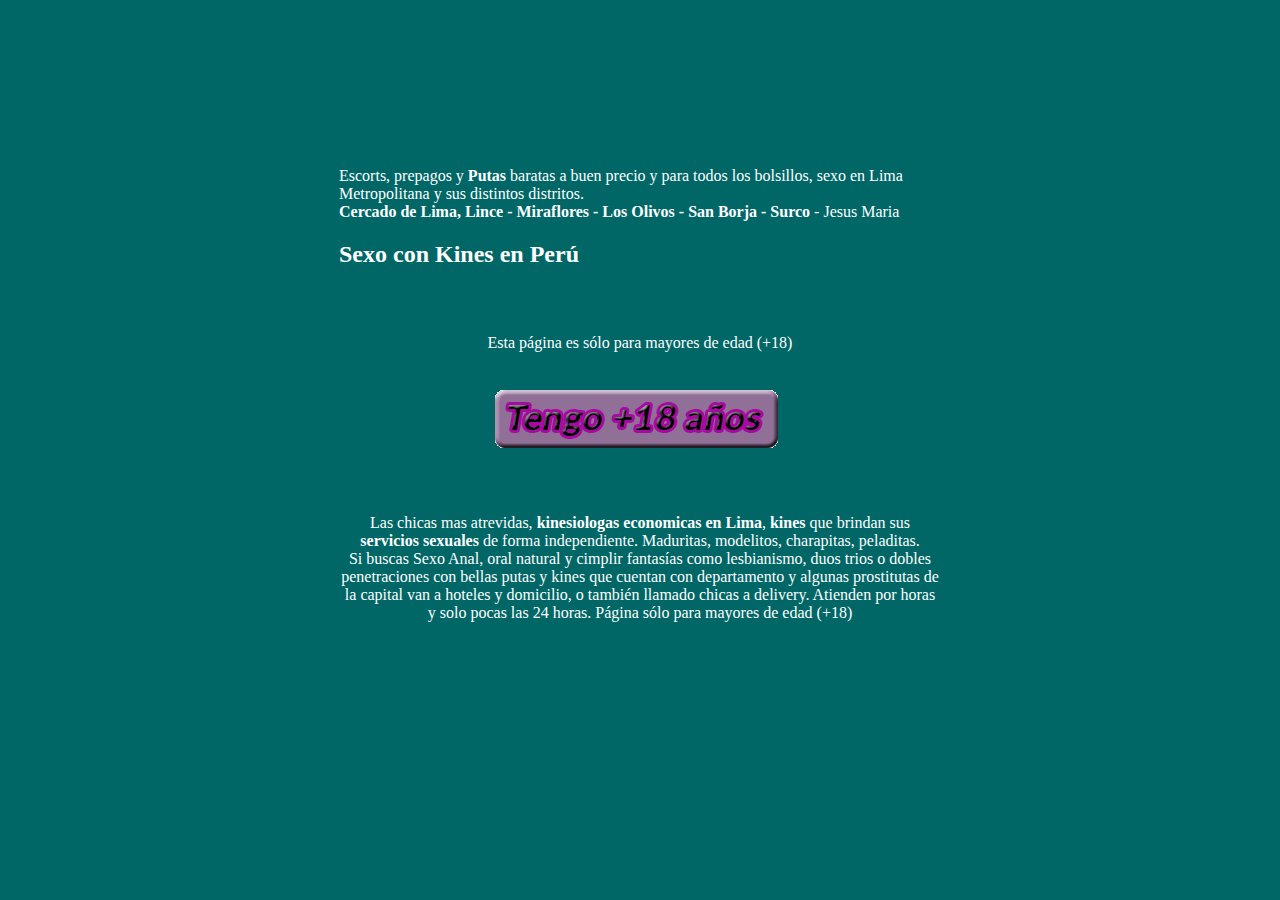
==== index.html @ 4b0818de "Push V1.0.0.0" ====
<!DOCTYPE html PUBLIC "-//W3C//DTD XHTML 1.0 Transitional//EN" "http://www.w3.org/TR/xhtml1/DTD/xhtml1-transitional.dtd">
<html xmlns="http://www.w3.org/1999/xhtml">
<head>
<meta http-equiv="Content-Type" content="text/html; charset=utf-8" />
<title>Bienvenido</title>
<link href="css/style.css" rel="stylesheet" type="text/css" />
<style type="text/css">
body {
	background-color: #066;
}
body,td,th {
	color: #FFF;
}
</style>
</head>

<body>
<p>&nbsp;</p>
<p>&nbsp;</p>
<p>&nbsp;</p>
<p>&nbsp;</p>
<table width="50%" border="0" align="center" cellpadding="15" cellspacing="0">
  <tr>
    <td>Escorts, prepagos y <strong>Putas</strong> baratas a buen precio y para todos los bolsillos, sexo en Lima Metropolitana y sus distintos distritos. <br />
      <strong>Cercado de Lima, Lince - Miraflores - Los Olivos - San Borja - Surco</strong>
- Jesus Maria    
<h2>Sexo con Kines en Perú</h2></td>
  </tr>
  <tr>
    <td align="center"><p> Esta página es sólo para mayores de edad (+18) </p>
    <p><a href="home.html"><img src="img/18.png" width="300" height="100" alt="Mayor de edad" /></a></p></td>
  </tr>
  <tr>
    <td align="center">Las chicas mas atrevidas,<strong> kinesiologas economicas en Lima</strong>, <strong>kines</strong> que brindan sus <strong>servicios sexuales</strong> de forma independiente.   Maduritas, modelitos, charapitas, peladitas.<br />
Si buscas Sexo Anal, oral natural y cimplir fantasías como lesbianismo, duos trios o dobles penetraciones  con bellas putas y kines que cuentan con departamento y algunas prostitutas de la capital  van a hoteles y domicilio, o también llamado chicas a delivery. Atienden por horas y solo  pocas las 24 horas.  Página sólo para mayores de edad (+18) </td>
  </tr>
</table>
<p>&nbsp;</p>
<p>&nbsp;</p>
<p>&nbsp;</p>
<p>&nbsp;</p>
</body>
</html>
---- css/style.css ----
@charset "utf-8";
/* CSS Document */

.tablaDecorada {
	font-family: "Comic Sans MS", cursive;
	font-size: 14px;
	color: #F30;
	border: medium double #C36;
	background-color: #EAEAEA;
}
.textoAzulOscuro {
	color: #030;
	font-weight: bold;
}
titulo36 {
	font-size: 36px;
}
.title36 {
	font-size: 36px;
}
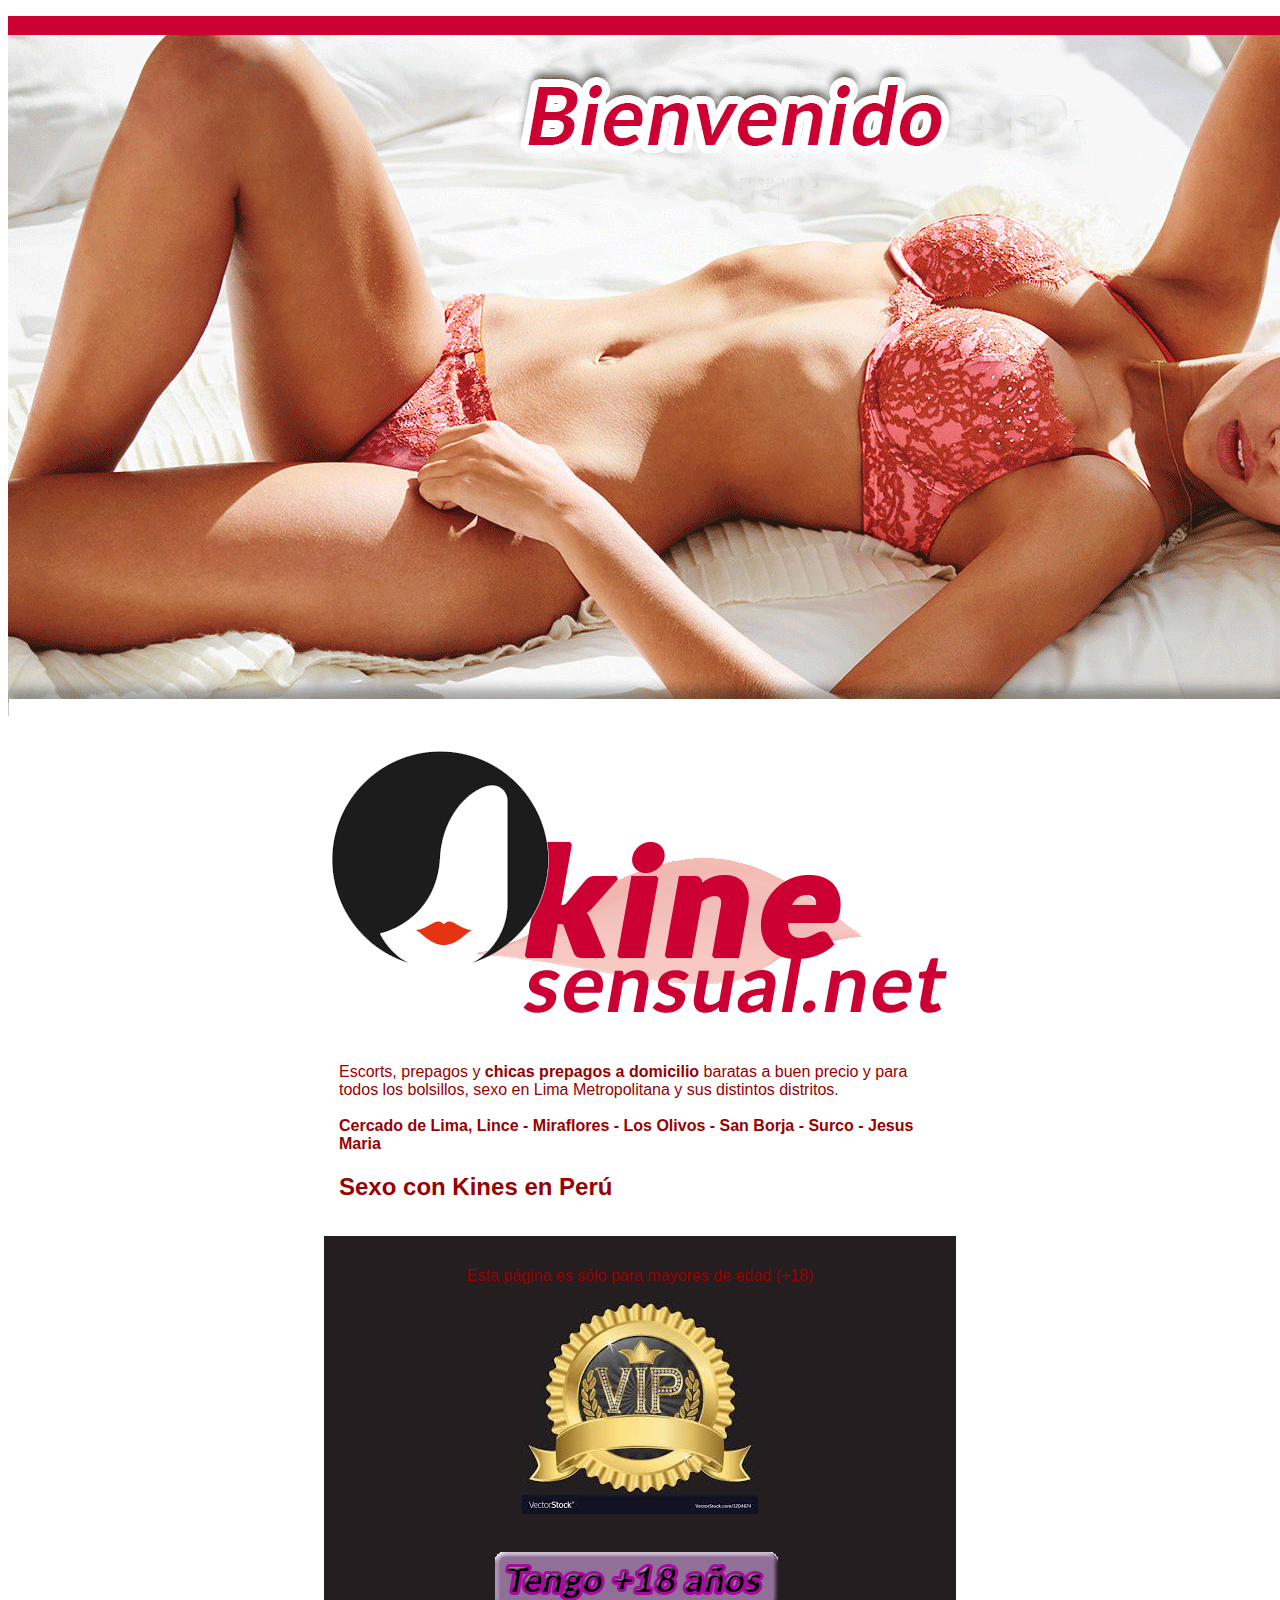
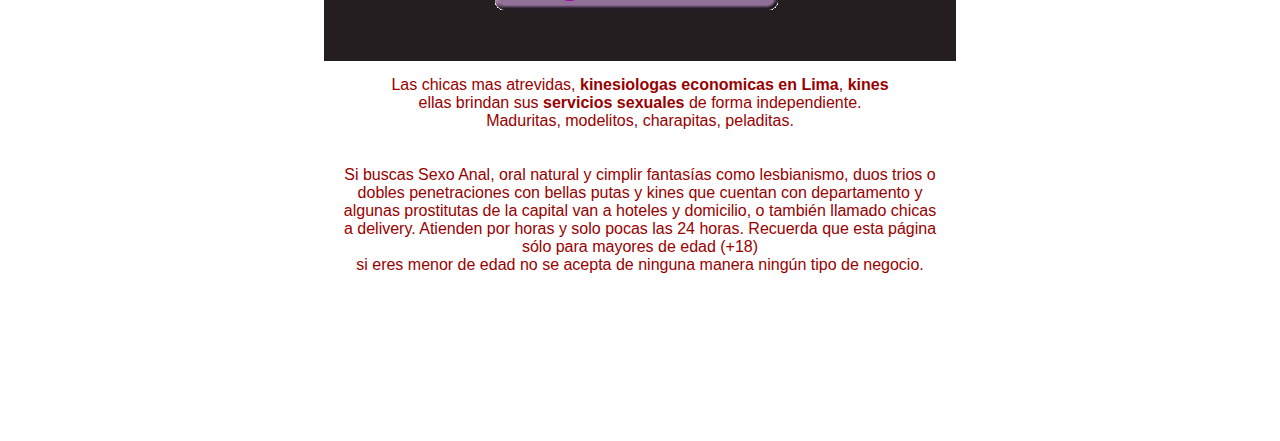
==== commit 986eb4aa: "Add changes V1.0.0.1" ====
--- a/index.html
+++ b/index.html
@@ -2,42 +2,52 @@
 <html xmlns="http://www.w3.org/1999/xhtml">
 <head>
 <meta http-equiv="Content-Type" content="text/html; charset=utf-8" />
-<title>Bienvenido</title>
-<link href="css/style.css" rel="stylesheet" type="text/css" />
+<title>Kinesensual.net Sexo con las mujeres mas bellas de lima, Perú</title>
+<link href="resources/css/style.css" rel="stylesheet" type="text/css" />
 <style type="text/css">
-body {
-	background-color: #066;
-}
 body,td,th {
-	color: #FFF;
+	color: #900;
+	font-family: Tahoma, Geneva, sans-serif;
 }
 </style>
+<link href="resources/bootstrap/css/bootstrap.min.css" rel="stylesheet">
 </head>
 
 <body>
-<p>&nbsp;</p>
-<p>&nbsp;</p>
-<p>&nbsp;</p>
-<p>&nbsp;</p>
+<div align="center">
+<p><img src="resources/img/BannerBienvenido.png" width="1600" height="700" /></p>
+<p><img src="resources/img/Logo-Kinesensual.gif" width="650" height="300" alt="kines" /></p>
+
+
 <table width="50%" border="0" align="center" cellpadding="15" cellspacing="0">
   <tr>
-    <td>Escorts, prepagos y <strong>Putas</strong> baratas a buen precio y para todos los bolsillos, sexo en Lima Metropolitana y sus distintos distritos. <br />
-      <strong>Cercado de Lima, Lince - Miraflores - Los Olivos - San Borja - Surco</strong>
-- Jesus Maria    
+    <td>Escorts, prepagos y <strong>chicas prepagos a domicilio</strong> baratas a buen precio y para todos los bolsillos, sexo en Lima Metropolitana y sus distintos distritos. <br />
+     <br> <strong>Cercado de Lima, Lince - Miraflores - Los Olivos - San Borja - Surco - Jesus Maria </strong>
+
 <h2>Sexo con Kines en Perú</h2></td>
   </tr>
   <tr>
-    <td align="center"><p> Esta página es sólo para mayores de edad (+18) </p>
-    <p><a href="home.html"><img src="img/18.png" width="300" height="100" alt="Mayor de edad" /></a></p></td>
+    <td align="center" bgcolor="#241E20"><p> Esta página es sólo para mayores de edad (+18) </p>
+    <p><a href="directorio.html"><img src="resources/img/vip.jpg" width="236" height="213" /></a></p>
+    <p><a href="directorio.html"><img src="resources/img/18.png" width="300" height="100" alt="Mayor de edad" /></a></p></td>
   </tr>
   <tr>
-    <td align="center">Las chicas mas atrevidas,<strong> kinesiologas economicas en Lima</strong>, <strong>kines</strong> que brindan sus <strong>servicios sexuales</strong> de forma independiente.   Maduritas, modelitos, charapitas, peladitas.<br />
-Si buscas Sexo Anal, oral natural y cimplir fantasías como lesbianismo, duos trios o dobles penetraciones  con bellas putas y kines que cuentan con departamento y algunas prostitutas de la capital  van a hoteles y domicilio, o también llamado chicas a delivery. Atienden por horas y solo  pocas las 24 horas.  Página sólo para mayores de edad (+18) </td>
+    <td align="center">Las chicas mas atrevidas,<strong> kinesiologas economicas en Lima</strong>, <strong>kines</strong><br>ellas brindan sus <strong>servicios sexuales</strong> de forma independiente.
+      <br>  Maduritas, modelitos, charapitas, peladitas.<br />
+<br><br> Si buscas Sexo Anal, oral natural y cimplir fantasías como lesbianismo, duos trios o dobles penetraciones  con bellas putas y 
+kines que cuentan con departamento y algunas prostitutas de la capital  van a hoteles y domicilio, 
+o también llamado chicas a delivery. Atienden por horas y solo  pocas las 24 horas.  
+Recuerda que esta página sólo para mayores de edad (+18) <br> si eres menor de edad no se acepta de ninguna manera ningún tipo de negocio.</td>
   </tr>
 </table>
 <p>&nbsp;</p>
 <p>&nbsp;</p>
 <p>&nbsp;</p>
 <p>&nbsp;</p>
+</div>
+
+<script src="resources/jquery/jquery.min.js"></script>
+<script src="resources/bootstrap/js/bootstrap.bundle.min.js"></script>
+
 </body>
 </html>
--- a/resources/css/style.css
+++ b/resources/css/style.css
@@ -0,0 +1,20 @@
+@charset "utf-8";
+/* CSS Document */
+
+.tablaDecorada {
+	font-family: "Comic Sans MS", cursive;
+	font-size: 14px;
+	color: #F30;
+	border: medium double #C36;
+	background-color: #EAEAEA;
+}
+.textoAzulOscuro {
+	color: #030;
+	font-weight: bold;
+}
+titulo36 {
+	font-size: 36px;
+}
+.title36 {
+	font-size: 36px;
+}
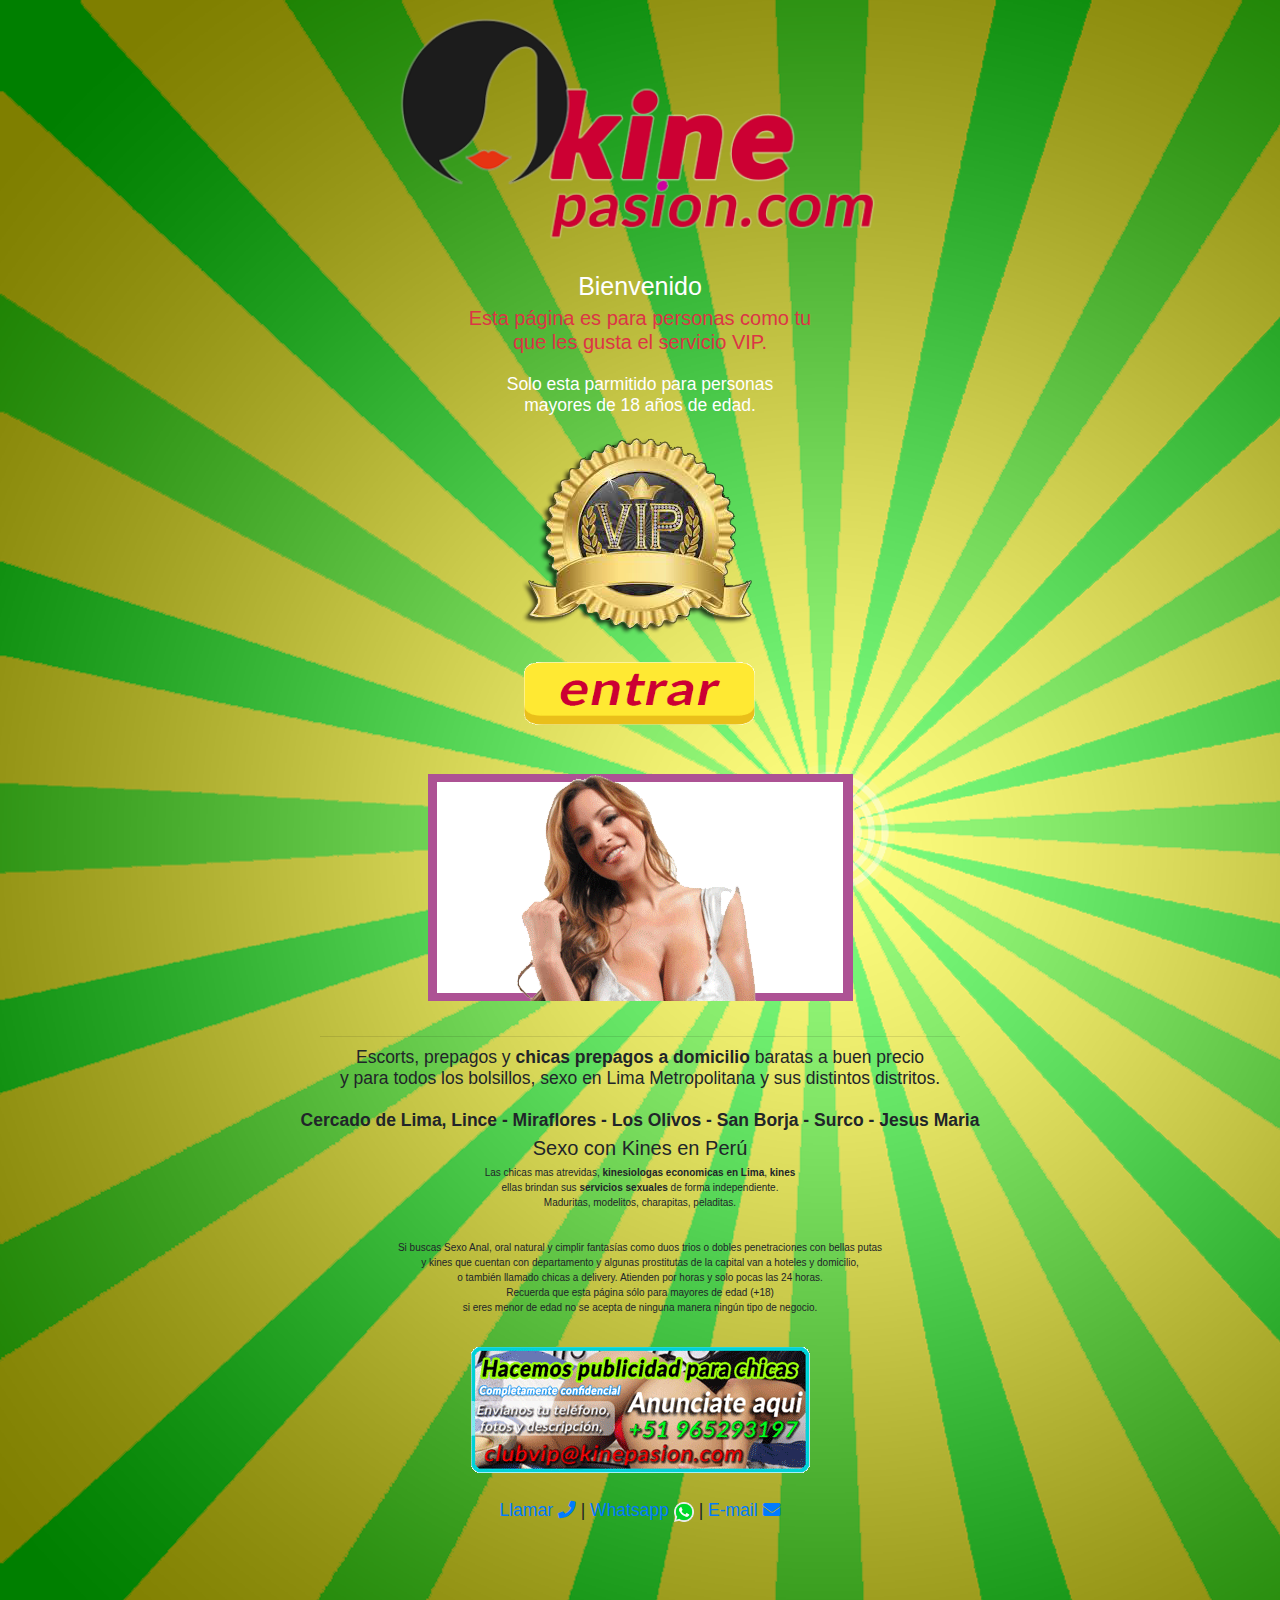
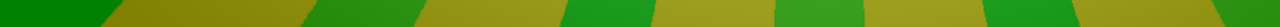
==== commit fe8ef6b3: "Portada aprobada con observaciones" ====
--- a/index.html
+++ b/index.html
@@ -1,50 +1,122 @@
-<!DOCTYPE html PUBLIC "-//W3C//DTD XHTML 1.0 Transitional//EN" "http://www.w3.org/TR/xhtml1/DTD/xhtml1-transitional.dtd">
-<html xmlns="http://www.w3.org/1999/xhtml">
-<head>
-<meta http-equiv="Content-Type" content="text/html; charset=utf-8" />
-<title>Kinesensual.net Sexo con las mujeres mas bellas de lima, Perú</title>
-<link href="resources/css/style.css" rel="stylesheet" type="text/css" />
+<!DOCTYPE html><head>
+    <link rel="stylesheet" href="resources/fontawesome-free-5.9.0-web/css/all.min.css">
+    
+  <link rel="stylesheet" href="https://maxcdn.bootstrapcdn.com/bootstrap/3.4.0/css/bootstrap.min.css">
 <style type="text/css">
-body,td,th {
-	color: #900;
-	font-family: Tahoma, Geneva, sans-serif;
+body {
+	background-image: url(resources/img/BGYellow.png);
+	background-repeat: no-repeat;
+	background-color: #297B77;
+	margin-left: 0px;
+	margin-top: 0px;
+	margin-right: 0px;
+	margin-bottom: 0px;
 }
 </style>
-<link href="resources/bootstrap/css/bootstrap.min.css" rel="stylesheet">
+<script src="https://ajax.googleapis.com/ajax/libs/jquery/3.4.1/jquery.min.js"></script>
+<script src="https://maxcdn.bootstrapcdn.com/bootstrap/3.4.0/js/bootstrap.min.js"></script>
+
+<link rel="stylesheet" href="https://stackpath.bootstrapcdn.com/bootstrap/4.3.1/css/bootstrap.min.css" integrity="sha384-ggOyR0iXCbMQv3Xipma34MD+dH/1fQ784/j6cY/iJTQUOhcWr7x9JvoRxT2MZw1T" crossorigin="anonymous">
+
+
+
+<meta http-equiv="Content-Type" content="text/html; charset=utf-8" />
+<meta name="description" content="Kinepasion.com mujeres bellas de lima, Perú Es un directorio de servicios a domicilio con mujeres dedicadas a satisfacer las necesidades del hombre">
+<meta name="keywords" content="kinepasion.com, chicas, peruanas, bellas, lima, perú, mujeres, lindas">
+<meta name="author" content="Design by: Humberto Astudillo TuPaginaWeb">
+<meta name="viewport" content="width=device-width, initial-scale=1.0">
+
+<title>Kinepasion.com mujeres bellas de lima, Perú</title>
+
 </head>
 
-<body>
+
+<body bgcolor="#00CCCC" leftmargin="0" topmargin="0" marginwidth="0" marginheight="0">
 <div align="center">
-<p><img src="resources/img/BannerBienvenido.png" width="1600" height="700" /></p>
-<p><img src="resources/img/Logo-Kinesensual.gif" width="650" height="300" alt="kines" /></p>
+<img src="resources/img/Logo-Kinepasion_com-Anim500px.png" 
+srcset="resources/img/Logo-Kinepasion_com-Anim500px.png 1200w" width="auto"/>
+<p>&nbsp;</p>
 
 
-<table width="50%" border="0" align="center" cellpadding="15" cellspacing="0">
-  <tr>
-    <td>Escorts, prepagos y <strong>chicas prepagos a domicilio</strong> baratas a buen precio y para todos los bolsillos, sexo en Lima Metropolitana y sus distintos distritos. <br />
-     <br> <strong>Cercado de Lima, Lince - Miraflores - Los Olivos - San Borja - Surco - Jesus Maria </strong>
 
-<h2>Sexo con Kines en Perú</h2></td>
-  </tr>
-  <tr>
-    <td align="center" bgcolor="#241E20"><p> Esta página es sólo para mayores de edad (+18) </p>
-    <p><a href="directorio.html"><img src="resources/img/vip.jpg" width="236" height="213" /></a></p>
-    <p><a href="directorio.html"><img src="resources/img/18.png" width="300" height="100" alt="Mayor de edad" /></a></p></td>
-  </tr>
-  <tr>
-    <td align="center">Las chicas mas atrevidas,<strong> kinesiologas economicas en Lima</strong>, <strong>kines</strong><br>ellas brindan sus <strong>servicios sexuales</strong> de forma independiente.
-      <br>  Maduritas, modelitos, charapitas, peladitas.<br />
-<br><br> Si buscas Sexo Anal, oral natural y cimplir fantasías como lesbianismo, duos trios o dobles penetraciones  con bellas putas y 
-kines que cuentan con departamento y algunas prostitutas de la capital  van a hoteles y domicilio, 
-o también llamado chicas a delivery. Atienden por horas y solo  pocas las 24 horas.  
-Recuerda que esta página sólo para mayores de edad (+18) <br> si eres menor de edad no se acepta de ninguna manera ningún tipo de negocio.</td>
-  </tr>
-</table>
+    <picture>
+        <source media="(min-width: 1200px)" src="resources/img/BannerAnimPortada.gif">
+        <source media="(min-width: 450px)" src="resources/img/BannerAnimPortada.gif">
+        <source src="resources/img/BannerAnimPortadaMobile250px.gif">
+      </picture>
+      
+
+  <p><div  class="container text-white">
+   <h1>Bienvenido</h1>
+   <div class="text-danger">
+     
+   <h2> Esta página es para personas como tu <br> que les gusta el servicio VIP.</h2><br>
+   </div>
+   <div>
+  <h3 class="text-white">Solo esta parmitido para personas <br> mayores de 18 años de edad.</h3></div>
+
+</div></p>
+  <p><a href="directorio.html"><img src="resources/img/vip.png" /></a></p>
+  <p><a href="directorio.html"><img src="resources/img/BotonEnter.gif" width="250" height="80" alt="Mayor de edad" /></a></p>
+  <br>&nbsp;  
+  <p><img src="resources/img/BannerAnimPortada.gif" srcset="resources/img/BannerAnimPortada.gif 2x" class="class="img-thumbnail" alt="kinepasion">
+  </p>
+</div>
 <p>&nbsp;</p>
+<hr width="50%">
+  
+<div class="container">
+    <div class="text-center text-black">
+      <h3>
+          Escorts, prepagos y <strong>chicas prepagos a domicilio</strong> baratas a buen precio <br> y para todos los bolsillos, sexo en Lima Metropolitana y sus distintos distritos. <br />
+              <br> <strong>Cercado de Lima, Lince - Miraflores - Los Olivos - San Borja - Surco - Jesus Maria </strong>
+          <h2>Sexo con Kines en Perú</h2>
+          Las chicas mas atrevidas,<strong> kinesiologas economicas en Lima</strong>, <strong>kines</strong><br>ellas brindan sus <strong>servicios sexuales</strong> de forma independiente.
+                <br>  Maduritas, modelitos, charapitas, peladitas.<br />
+          <br><br> Si buscas Sexo Anal, oral natural y cimplir fantasías como duos trios o dobles penetraciones  con bellas putas <br> y 
+          kines que cuentan con departamento y algunas prostitutas de la capital  van a hoteles y domicilio, <br>
+          o también llamado chicas a delivery. Atienden por horas y solo  pocas las 24 horas.  
+          <br> Recuerda que esta página sólo para mayores de edad (+18) <br> si eres menor de edad no se acepta de ninguna manera ningún tipo de negocio.
+        </h3>
+    </div>
+</div>
+
 <p>&nbsp;</p>
+
+<div style="text-align: center">
+<img src="resources/img/BannerAnunciateAqui.gif" alt="Publicidad para chicas kines" style="text-align: center">
+<p>&nbsp;</p>
+
+      <div class="text-center text-black"> 
+        <h3>
+       
+          <a href="tel:+51965293197" class="text-black">Llamar   <i class="fas fa-phone    "></i></a>  | 
+
+        <a onclick="fbq('track', 'ViewContent', { content_ids: 'Estoy interesada en afiliarme al club vip Kinepasion.com'}); gtag('event', 'click', { 'event_category': 'boton','event_label': 'whatsapp'});" href="https://api.whatsapp.com/send?phone=51965293197" target="_blank">
+          Whatsapp <img class="ico" alt="" src="resources/img/whatsapp.png" width="20px" height="20px" ></a>   | 
+        
+        <a href="mailto:kinepasion@gmail.com">E-mail</a>         
+        
+        <a href="mailto:kinepasion@gmail.com"><i class="fa fa-envelope"></i></a>
+          
+      </h3>
+      <p>&nbsp;</p>
+      <i class="" aria-hidden="true"></i>
+      <p>&nbsp;</p> 
+      </div>
+  </div>
+</div>  
+ 
+</div>
+
 <p>&nbsp;</p>
 <p>&nbsp;</p>
 </div>
+
+<script src="https://code.jquery.com/jquery-3.3.1.slim.min.js" integrity="sha384-q8i/X+965DzO0rT7abK41JStQIAqVgRVzpbzo5smXKp4YfRvH+8abtTE1Pi6jizo" crossorigin="anonymous"></script>
+<script src="https://cdnjs.cloudflare.com/ajax/libs/popper.js/1.14.7/umd/popper.min.js" integrity="sha384-UO2eT0CpHqdSJQ6hJty5KVphtPhzWj9WO1clHTMGa3JDZwrnQq4sF86dIHNDz0W1" crossorigin="anonymous"></script>
+<script src="https://stackpath.bootstrapcdn.com/bootstrap/4.3.1/js/bootstrap.min.js" integrity="sha384-JjSmVgyd0p3pXB1rRibZUAYoIIy6OrQ6VrjIEaFf/nJGzIxFDsf4x0xIM+B07jRM" crossorigin="anonymous"></script>
+
 
 <script src="resources/jquery/jquery.min.js"></script>
 <script src="resources/bootstrap/js/bootstrap.bundle.min.js"></script>
--- a/resources/fontawesome-free-5.9.0-web/css/all.min.css
+++ b/resources/fontawesome-free-5.9.0-web/css/all.min.css
@@ -0,0 +1,5 @@
+/*!
+ * Font Awesome Free 5.9.0 by @fontawesome - https://fontawesome.com
+ * License - https://fontawesome.com/license/free (Icons: CC BY 4.0, Fonts: SIL OFL 1.1, Code: MIT License)
+ */
+.fa,.fab,.fal,.far,.fas{-moz-osx-font-smoothing:grayscale;-webkit-font-smoothing:antialiased;display:inline-block;font-style:normal;font-variant:normal;text-rendering:auto;line-height:1}.fa-lg{font-size:1.33333em;line-height:.75em;vertical-align:-.0667em}.fa-xs{font-size:.75em}.fa-sm{font-size:.875em}.fa-1x{font-size:1em}.fa-2x{font-size:2em}.fa-3x{font-size:3em}.fa-4x{font-size:4em}.fa-5x{font-size:5em}.fa-6x{font-size:6em}.fa-7x{font-size:7em}.fa-8x{font-size:8em}.fa-9x{font-size:9em}.fa-10x{font-size:10em}.fa-fw{text-align:center;width:1.25em}.fa-ul{list-style-type:none;margin-left:2.5em;padding-left:0}.fa-ul>li{position:relative}.fa-li{left:-2em;position:absolute;text-align:center;width:2em;line-height:inherit}.fa-border{border:.08em solid #eee;border-radius:.1em;padding:.2em .25em .15em}.fa-pull-left{float:left}.fa-pull-right{float:right}.fa.fa-pull-left,.fab.fa-pull-left,.fal.fa-pull-left,.far.fa-pull-left,.fas.fa-pull-left{margin-right:.3em}.fa.fa-pull-right,.fab.fa-pull-right,.fal.fa-pull-right,.far.fa-pull-right,.fas.fa-pull-right{margin-left:.3em}.fa-spin{animation:fa-spin 2s infinite linear}.fa-pulse{animation:fa-spin 1s infinite steps(8)}@keyframes fa-spin{0%{transform:rotate(0deg)}to{transform:rotate(1turn)}}.fa-rotate-90{-ms-filter:"progid:DXImageTransform.Microsoft.BasicImage(rotation=1)";transform:rotate(90deg)}.fa-rotate-180{-ms-filter:"progid:DXImageTransform.Microsoft.BasicImage(rotation=2)";transform:rotate(180deg)}.fa-rotate-270{-ms-filter:"progid:DXImageTransform.Microsoft.BasicImage(rotation=3)";transform:rotate(270deg)}.fa-flip-horizontal{-ms-filter:"progid:DXImageTransform.Microsoft.BasicImage(rotation=0, mirror=1)";transform:scaleX(-1)}.fa-flip-vertical{transform:scaleY(-1)}.fa-flip-both,.fa-flip-horizontal.fa-flip-vertical,.fa-flip-vertical{-ms-filter:"progid:DXImageTransform.Microsoft.BasicImage(rotation=2, mirror=1)"}.fa-flip-both,.fa-flip-horizontal.fa-flip-vertical{transform:scale(-1)}:root .fa-flip-both,:root .fa-flip-horizontal,:root .fa-flip-vertical,:root .fa-rotate-90,:root .fa-rotate-180,:root .fa-rotate-270{filter:none}.fa-stack{display:inline-block;height:2em;line-height:2em;position:relative;vertical-align:middle;width:2.5em}.fa-stack-1x,.fa-stack-2x{left:0;position:absolute;text-align:center;width:100%}.fa-stack-1x{line-height:inherit}.fa-stack-2x{font-size:2em}.fa-inverse{color:#fff}.fa-500px:before{content:"\f26e"}.fa-accessible-icon:before{content:"\f368"}.fa-accusoft:before{content:"\f369"}.fa-acquisitions-incorporated:before{content:"\f6af"}.fa-ad:before{content:"\f641"}.fa-address-book:before{content:"\f2b9"}.fa-address-card:before{content:"\f2bb"}.fa-adjust:before{content:"\f042"}.fa-adn:before{content:"\f170"}.fa-adobe:before{content:"\f778"}.fa-adversal:before{content:"\f36a"}.fa-affiliatetheme:before{content:"\f36b"}.fa-air-freshener:before{content:"\f5d0"}.fa-airbnb:before{content:"\f834"}.fa-algolia:before{content:"\f36c"}.fa-align-center:before{content:"\f037"}.fa-align-justify:before{content:"\f039"}.fa-align-left:before{content:"\f036"}.fa-align-right:before{content:"\f038"}.fa-alipay:before{content:"\f642"}.fa-allergies:before{content:"\f461"}.fa-amazon:before{content:"\f270"}.fa-amazon-pay:before{content:"\f42c"}.fa-ambulance:before{content:"\f0f9"}.fa-american-sign-language-interpreting:before{content:"\f2a3"}.fa-amilia:before{content:"\f36d"}.fa-anchor:before{content:"\f13d"}.fa-android:before{content:"\f17b"}.fa-angellist:before{content:"\f209"}.fa-angle-double-down:before{content:"\f103"}.fa-angle-double-left:before{content:"\f100"}.fa-angle-double-right:before{content:"\f101"}.fa-angle-double-up:before{content:"\f102"}.fa-angle-down:before{content:"\f107"}.fa-angle-left:before{content:"\f104"}.fa-angle-right:before{content:"\f105"}.fa-angle-up:before{content:"\f106"}.fa-angry:before{content:"\f556"}.fa-angrycreative:before{content:"\f36e"}.fa-angular:before{content:"\f420"}.fa-ankh:before{content:"\f644"}.fa-app-store:before{content:"\f36f"}.fa-app-store-ios:before{content:"\f370"}.fa-apper:before{content:"\f371"}.fa-apple:before{content:"\f179"}.fa-apple-alt:before{content:"\f5d1"}.fa-apple-pay:before{content:"\f415"}.fa-archive:before{content:"\f187"}.fa-archway:before{content:"\f557"}.fa-arrow-alt-circle-down:before{content:"\f358"}.fa-arrow-alt-circle-left:before{content:"\f359"}.fa-arrow-alt-circle-right:before{content:"\f35a"}.fa-arrow-alt-circle-up:before{content:"\f35b"}.fa-arrow-circle-down:before{content:"\f0ab"}.fa-arrow-circle-left:before{content:"\f0a8"}.fa-arrow-circle-right:before{content:"\f0a9"}.fa-arrow-circle-up:before{content:"\f0aa"}.fa-arrow-down:before{content:"\f063"}.fa-arrow-left:before{content:"\f060"}.fa-arrow-right:before{content:"\f061"}.fa-arrow-up:before{content:"\f062"}.fa-arrows-alt:before{content:"\f0b2"}.fa-arrows-alt-h:before{content:"\f337"}.fa-arrows-alt-v:before{content:"\f338"}.fa-artstation:before{content:"\f77a"}.fa-assistive-listening-systems:before{content:"\f2a2"}.fa-asterisk:before{content:"\f069"}.fa-asymmetrik:before{content:"\f372"}.fa-at:before{content:"\f1fa"}.fa-atlas:before{content:"\f558"}.fa-atlassian:before{content:"\f77b"}.fa-atom:before{content:"\f5d2"}.fa-audible:before{content:"\f373"}.fa-audio-description:before{content:"\f29e"}.fa-autoprefixer:before{content:"\f41c"}.fa-avianex:before{content:"\f374"}.fa-aviato:before{content:"\f421"}.fa-award:before{content:"\f559"}.fa-aws:before{content:"\f375"}.fa-baby:before{content:"\f77c"}.fa-baby-carriage:before{content:"\f77d"}.fa-backspace:before{content:"\f55a"}.fa-backward:before{content:"\f04a"}.fa-bacon:before{content:"\f7e5"}.fa-balance-scale:before{content:"\f24e"}.fa-balance-scale-left:before{content:"\f515"}.fa-balance-scale-right:before{content:"\f516"}.fa-ban:before{content:"\f05e"}.fa-band-aid:before{content:"\f462"}.fa-bandcamp:before{content:"\f2d5"}.fa-barcode:before{content:"\f02a"}.fa-bars:before{content:"\f0c9"}.fa-baseball-ball:before{content:"\f433"}.fa-basketball-ball:before{content:"\f434"}.fa-bath:before{content:"\f2cd"}.fa-battery-empty:before{content:"\f244"}.fa-battery-full:before{content:"\f240"}.fa-battery-half:before{content:"\f242"}.fa-battery-quarter:before{content:"\f243"}.fa-battery-three-quarters:before{content:"\f241"}.fa-battle-net:before{content:"\f835"}.fa-bed:before{content:"\f236"}.fa-beer:before{content:"\f0fc"}.fa-behance:before{content:"\f1b4"}.fa-behance-square:before{content:"\f1b5"}.fa-bell:before{content:"\f0f3"}.fa-bell-slash:before{content:"\f1f6"}.fa-bezier-curve:before{content:"\f55b"}.fa-bible:before{content:"\f647"}.fa-bicycle:before{content:"\f206"}.fa-biking:before{content:"\f84a"}.fa-bimobject:before{content:"\f378"}.fa-binoculars:before{content:"\f1e5"}.fa-biohazard:before{content:"\f780"}.fa-birthday-cake:before{content:"\f1fd"}.fa-bitbucket:before{content:"\f171"}.fa-bitcoin:before{content:"\f379"}.fa-bity:before{content:"\f37a"}.fa-black-tie:before{content:"\f27e"}.fa-blackberry:before{content:"\f37b"}.fa-blender:before{content:"\f517"}.fa-blender-phone:before{content:"\f6b6"}.fa-blind:before{content:"\f29d"}.fa-blog:before{content:"\f781"}.fa-blogger:before{content:"\f37c"}.fa-blogger-b:before{content:"\f37d"}.fa-bluetooth:before{content:"\f293"}.fa-bluetooth-b:before{content:"\f294"}.fa-bold:before{content:"\f032"}.fa-bolt:before{content:"\f0e7"}.fa-bomb:before{content:"\f1e2"}.fa-bone:before{content:"\f5d7"}.fa-bong:before{content:"\f55c"}.fa-book:before{content:"\f02d"}.fa-book-dead:before{content:"\f6b7"}.fa-book-medical:before{content:"\f7e6"}.fa-book-open:before{content:"\f518"}.fa-book-reader:before{content:"\f5da"}.fa-bookmark:before{content:"\f02e"}.fa-bootstrap:before{content:"\f836"}.fa-border-all:before{content:"\f84c"}.fa-border-none:before{content:"\f850"}.fa-border-style:before{content:"\f853"}.fa-bowling-ball:before{content:"\f436"}.fa-box:before{content:"\f466"}.fa-box-open:before{content:"\f49e"}.fa-boxes:before{content:"\f468"}.fa-braille:before{content:"\f2a1"}.fa-brain:before{content:"\f5dc"}.fa-bread-slice:before{content:"\f7ec"}.fa-briefcase:before{content:"\f0b1"}.fa-briefcase-medical:before{content:"\f469"}.fa-broadcast-tower:before{content:"\f519"}.fa-broom:before{content:"\f51a"}.fa-brush:before{content:"\f55d"}.fa-btc:before{content:"\f15a"}.fa-buffer:before{content:"\f837"}.fa-bug:before{content:"\f188"}.fa-building:before{content:"\f1ad"}.fa-bullhorn:before{content:"\f0a1"}.fa-bullseye:before{content:"\f140"}.fa-burn:before{content:"\f46a"}.fa-buromobelexperte:before{content:"\f37f"}.fa-bus:before{content:"\f207"}.fa-bus-alt:before{content:"\f55e"}.fa-business-time:before{content:"\f64a"}.fa-buysellads:before{content:"\f20d"}.fa-calculator:before{content:"\f1ec"}.fa-calendar:before{content:"\f133"}.fa-calendar-alt:before{content:"\f073"}.fa-calendar-check:before{content:"\f274"}.fa-calendar-day:before{content:"\f783"}.fa-calendar-minus:before{content:"\f272"}.fa-calendar-plus:before{content:"\f271"}.fa-calendar-times:before{content:"\f273"}.fa-calendar-week:before{content:"\f784"}.fa-camera:before{content:"\f030"}.fa-camera-retro:before{content:"\f083"}.fa-campground:before{content:"\f6bb"}.fa-canadian-maple-leaf:before{content:"\f785"}.fa-candy-cane:before{content:"\f786"}.fa-cannabis:before{content:"\f55f"}.fa-capsules:before{content:"\f46b"}.fa-car:before{content:"\f1b9"}.fa-car-alt:before{content:"\f5de"}.fa-car-battery:before{content:"\f5df"}.fa-car-crash:before{content:"\f5e1"}.fa-car-side:before{content:"\f5e4"}.fa-caret-down:before{content:"\f0d7"}.fa-caret-left:before{content:"\f0d9"}.fa-caret-right:before{content:"\f0da"}.fa-caret-square-down:before{content:"\f150"}.fa-caret-square-left:before{content:"\f191"}.fa-caret-square-right:before{content:"\f152"}.fa-caret-square-up:before{content:"\f151"}.fa-caret-up:before{content:"\f0d8"}.fa-carrot:before{content:"\f787"}.fa-cart-arrow-down:before{content:"\f218"}.fa-cart-plus:before{content:"\f217"}.fa-cash-register:before{content:"\f788"}.fa-cat:before{content:"\f6be"}.fa-cc-amazon-pay:before{content:"\f42d"}.fa-cc-amex:before{content:"\f1f3"}.fa-cc-apple-pay:before{content:"\f416"}.fa-cc-diners-club:before{content:"\f24c"}.fa-cc-discover:before{content:"\f1f2"}.fa-cc-jcb:before{content:"\f24b"}.fa-cc-mastercard:before{content:"\f1f1"}.fa-cc-paypal:before{content:"\f1f4"}.fa-cc-stripe:before{content:"\f1f5"}.fa-cc-visa:before{content:"\f1f0"}.fa-centercode:before{content:"\f380"}.fa-centos:before{content:"\f789"}.fa-certificate:before{content:"\f0a3"}.fa-chair:before{content:"\f6c0"}.fa-chalkboard:before{content:"\f51b"}.fa-chalkboard-teacher:before{content:"\f51c"}.fa-charging-station:before{content:"\f5e7"}.fa-chart-area:before{content:"\f1fe"}.fa-chart-bar:before{content:"\f080"}.fa-chart-line:before{content:"\f201"}.fa-chart-pie:before{content:"\f200"}.fa-check:before{content:"\f00c"}.fa-check-circle:before{content:"\f058"}.fa-check-double:before{content:"\f560"}.fa-check-square:before{content:"\f14a"}.fa-cheese:before{content:"\f7ef"}.fa-chess:before{content:"\f439"}.fa-chess-bishop:before{content:"\f43a"}.fa-chess-board:before{content:"\f43c"}.fa-chess-king:before{content:"\f43f"}.fa-chess-knight:before{content:"\f441"}.fa-chess-pawn:before{content:"\f443"}.fa-chess-queen:before{content:"\f445"}.fa-chess-rook:before{content:"\f447"}.fa-chevron-circle-down:before{content:"\f13a"}.fa-chevron-circle-left:before{content:"\f137"}.fa-chevron-circle-right:before{content:"\f138"}.fa-chevron-circle-up:before{content:"\f139"}.fa-chevron-down:before{content:"\f078"}.fa-chevron-left:before{content:"\f053"}.fa-chevron-right:before{content:"\f054"}.fa-chevron-up:before{content:"\f077"}.fa-child:before{content:"\f1ae"}.fa-chrome:before{content:"\f268"}.fa-chromecast:before{content:"\f838"}.fa-church:before{content:"\f51d"}.fa-circle:before{content:"\f111"}.fa-circle-notch:before{content:"\f1ce"}.fa-city:before{content:"\f64f"}.fa-clinic-medical:before{content:"\f7f2"}.fa-clipboard:before{content:"\f328"}.fa-clipboard-check:before{content:"\f46c"}.fa-clipboard-list:before{content:"\f46d"}.fa-clock:before{content:"\f017"}.fa-clone:before{content:"\f24d"}.fa-closed-captioning:before{content:"\f20a"}.fa-cloud:before{content:"\f0c2"}.fa-cloud-download-alt:before{content:"\f381"}.fa-cloud-meatball:before{content:"\f73b"}.fa-cloud-moon:before{content:"\f6c3"}.fa-cloud-moon-rain:before{content:"\f73c"}.fa-cloud-rain:before{content:"\f73d"}.fa-cloud-showers-heavy:before{content:"\f740"}.fa-cloud-sun:before{content:"\f6c4"}.fa-cloud-sun-rain:before{content:"\f743"}.fa-cloud-upload-alt:before{content:"\f382"}.fa-cloudscale:before{content:"\f383"}.fa-cloudsmith:before{content:"\f384"}.fa-cloudversify:before{content:"\f385"}.fa-cocktail:before{content:"\f561"}.fa-code:before{content:"\f121"}.fa-code-branch:before{content:"\f126"}.fa-codepen:before{content:"\f1cb"}.fa-codiepie:before{content:"\f284"}.fa-coffee:before{content:"\f0f4"}.fa-cog:before{content:"\f013"}.fa-cogs:before{content:"\f085"}.fa-coins:before{content:"\f51e"}.fa-columns:before{content:"\f0db"}.fa-comment:before{content:"\f075"}.fa-comment-alt:before{content:"\f27a"}.fa-comment-dollar:before{content:"\f651"}.fa-comment-dots:before{content:"\f4ad"}.fa-comment-medical:before{content:"\f7f5"}.fa-comment-slash:before{content:"\f4b3"}.fa-comments:before{content:"\f086"}.fa-comments-dollar:before{content:"\f653"}.fa-compact-disc:before{content:"\f51f"}.fa-compass:before{content:"\f14e"}.fa-compress:before{content:"\f066"}.fa-compress-arrows-alt:before{content:"\f78c"}.fa-concierge-bell:before{content:"\f562"}.fa-confluence:before{content:"\f78d"}.fa-connectdevelop:before{content:"\f20e"}.fa-contao:before{content:"\f26d"}.fa-cookie:before{content:"\f563"}.fa-cookie-bite:before{content:"\f564"}.fa-copy:before{content:"\f0c5"}.fa-copyright:before{content:"\f1f9"}.fa-couch:before{content:"\f4b8"}.fa-cpanel:before{content:"\f388"}.fa-creative-commons:before{content:"\f25e"}.fa-creative-commons-by:before{content:"\f4e7"}.fa-creative-commons-nc:before{content:"\f4e8"}.fa-creative-commons-nc-eu:before{content:"\f4e9"}.fa-creative-commons-nc-jp:before{content:"\f4ea"}.fa-creative-commons-nd:before{content:"\f4eb"}.fa-creative-commons-pd:before{content:"\f4ec"}.fa-creative-commons-pd-alt:before{content:"\f4ed"}.fa-creative-commons-remix:before{content:"\f4ee"}.fa-creative-commons-sa:before{content:"\f4ef"}.fa-creative-commons-sampling:before{content:"\f4f0"}.fa-creative-commons-sampling-plus:before{content:"\f4f1"}.fa-creative-commons-share:before{content:"\f4f2"}.fa-creative-commons-zero:before{content:"\f4f3"}.fa-credit-card:before{content:"\f09d"}.fa-critical-role:before{content:"\f6c9"}.fa-crop:before{content:"\f125"}.fa-crop-alt:before{content:"\f565"}.fa-cross:before{content:"\f654"}.fa-crosshairs:before{content:"\f05b"}.fa-crow:before{content:"\f520"}.fa-crown:before{content:"\f521"}.fa-crutch:before{content:"\f7f7"}.fa-css3:before{content:"\f13c"}.fa-css3-alt:before{content:"\f38b"}.fa-cube:before{content:"\f1b2"}.fa-cubes:before{content:"\f1b3"}.fa-cut:before{content:"\f0c4"}.fa-cuttlefish:before{content:"\f38c"}.fa-d-and-d:before{content:"\f38d"}.fa-d-and-d-beyond:before{content:"\f6ca"}.fa-dashcube:before{content:"\f210"}.fa-database:before{content:"\f1c0"}.fa-deaf:before{content:"\f2a4"}.fa-delicious:before{content:"\f1a5"}.fa-democrat:before{content:"\f747"}.fa-deploydog:before{content:"\f38e"}.fa-deskpro:before{content:"\f38f"}.fa-desktop:before{content:"\f108"}.fa-dev:before{content:"\f6cc"}.fa-deviantart:before{content:"\f1bd"}.fa-dharmachakra:before{content:"\f655"}.fa-dhl:before{content:"\f790"}.fa-diagnoses:before{content:"\f470"}.fa-diaspora:before{content:"\f791"}.fa-dice:before{content:"\f522"}.fa-dice-d20:before{content:"\f6cf"}.fa-dice-d6:before{content:"\f6d1"}.fa-dice-five:before{content:"\f523"}.fa-dice-four:before{content:"\f524"}.fa-dice-one:before{content:"\f525"}.fa-dice-six:before{content:"\f526"}.fa-dice-three:before{content:"\f527"}.fa-dice-two:before{content:"\f528"}.fa-digg:before{content:"\f1a6"}.fa-digital-ocean:before{content:"\f391"}.fa-digital-tachograph:before{content:"\f566"}.fa-directions:before{content:"\f5eb"}.fa-discord:before{content:"\f392"}.fa-discourse:before{content:"\f393"}.fa-divide:before{content:"\f529"}.fa-dizzy:before{content:"\f567"}.fa-dna:before{content:"\f471"}.fa-dochub:before{content:"\f394"}.fa-docker:before{content:"\f395"}.fa-dog:before{content:"\f6d3"}.fa-dollar-sign:before{content:"\f155"}.fa-dolly:before{content:"\f472"}.fa-dolly-flatbed:before{content:"\f474"}.fa-donate:before{content:"\f4b9"}.fa-door-closed:before{content:"\f52a"}.fa-door-open:before{content:"\f52b"}.fa-dot-circle:before{content:"\f192"}.fa-dove:before{content:"\f4ba"}.fa-download:before{content:"\f019"}.fa-draft2digital:before{content:"\f396"}.fa-drafting-compass:before{content:"\f568"}.fa-dragon:before{content:"\f6d5"}.fa-draw-polygon:before{content:"\f5ee"}.fa-dribbble:before{content:"\f17d"}.fa-dribbble-square:before{content:"\f397"}.fa-dropbox:before{content:"\f16b"}.fa-drum:before{content:"\f569"}.fa-drum-steelpan:before{content:"\f56a"}.fa-drumstick-bite:before{content:"\f6d7"}.fa-drupal:before{content:"\f1a9"}.fa-dumbbell:before{content:"\f44b"}.fa-dumpster:before{content:"\f793"}.fa-dumpster-fire:before{content:"\f794"}.fa-dungeon:before{content:"\f6d9"}.fa-dyalog:before{content:"\f399"}.fa-earlybirds:before{content:"\f39a"}.fa-ebay:before{content:"\f4f4"}.fa-edge:before{content:"\f282"}.fa-edit:before{content:"\f044"}.fa-egg:before{content:"\f7fb"}.fa-eject:before{content:"\f052"}.fa-elementor:before{content:"\f430"}.fa-ellipsis-h:before{content:"\f141"}.fa-ellipsis-v:before{content:"\f142"}.fa-ello:before{content:"\f5f1"}.fa-ember:before{content:"\f423"}.fa-empire:before{content:"\f1d1"}.fa-envelope:before{content:"\f0e0"}.fa-envelope-open:before{content:"\f2b6"}.fa-envelope-open-text:before{content:"\f658"}.fa-envelope-square:before{content:"\f199"}.fa-envira:before{content:"\f299"}.fa-equals:before{content:"\f52c"}.fa-eraser:before{content:"\f12d"}.fa-erlang:before{content:"\f39d"}.fa-ethereum:before{content:"\f42e"}.fa-ethernet:before{content:"\f796"}.fa-etsy:before{content:"\f2d7"}.fa-euro-sign:before{content:"\f153"}.fa-evernote:before{content:"\f839"}.fa-exchange-alt:before{content:"\f362"}.fa-exclamation:before{content:"\f12a"}.fa-exclamation-circle:before{content:"\f06a"}.fa-exclamation-triangle:before{content:"\f071"}.fa-expand:before{content:"\f065"}.fa-expand-arrows-alt:before{content:"\f31e"}.fa-expeditedssl:before{content:"\f23e"}.fa-external-link-alt:before{content:"\f35d"}.fa-external-link-square-alt:before{content:"\f360"}.fa-eye:before{content:"\f06e"}.fa-eye-dropper:before{content:"\f1fb"}.fa-eye-slash:before{content:"\f070"}.fa-facebook:before{content:"\f09a"}.fa-facebook-f:before{content:"\f39e"}.fa-facebook-messenger:before{content:"\f39f"}.fa-facebook-square:before{content:"\f082"}.fa-fan:before{content:"\f863"}.fa-fantasy-flight-games:before{content:"\f6dc"}.fa-fast-backward:before{content:"\f049"}.fa-fast-forward:before{content:"\f050"}.fa-fax:before{content:"\f1ac"}.fa-feather:before{content:"\f52d"}.fa-feather-alt:before{content:"\f56b"}.fa-fedex:before{content:"\f797"}.fa-fedora:before{content:"\f798"}.fa-female:before{content:"\f182"}.fa-fighter-jet:before{content:"\f0fb"}.fa-figma:before{content:"\f799"}.fa-file:before{content:"\f15b"}.fa-file-alt:before{content:"\f15c"}.fa-file-archive:before{content:"\f1c6"}.fa-file-audio:before{content:"\f1c7"}.fa-file-code:before{content:"\f1c9"}.fa-file-contract:before{content:"\f56c"}.fa-file-csv:before{content:"\f6dd"}.fa-file-download:before{content:"\f56d"}.fa-file-excel:before{content:"\f1c3"}.fa-file-export:before{content:"\f56e"}.fa-file-image:before{content:"\f1c5"}.fa-file-import:before{content:"\f56f"}.fa-file-invoice:before{content:"\f570"}.fa-file-invoice-dollar:before{content:"\f571"}.fa-file-medical:before{content:"\f477"}.fa-file-medical-alt:before{content:"\f478"}.fa-file-pdf:before{content:"\f1c1"}.fa-file-powerpoint:before{content:"\f1c4"}.fa-file-prescription:before{content:"\f572"}.fa-file-signature:before{content:"\f573"}.fa-file-upload:before{content:"\f574"}.fa-file-video:before{content:"\f1c8"}.fa-file-word:before{content:"\f1c2"}.fa-fill:before{content:"\f575"}.fa-fill-drip:before{content:"\f576"}.fa-film:before{content:"\f008"}.fa-filter:before{content:"\f0b0"}.fa-fingerprint:before{content:"\f577"}.fa-fire:before{content:"\f06d"}.fa-fire-alt:before{content:"\f7e4"}.fa-fire-extinguisher:before{content:"\f134"}.fa-firefox:before{content:"\f269"}.fa-first-aid:before{content:"\f479"}.fa-first-order:before{content:"\f2b0"}.fa-first-order-alt:before{content:"\f50a"}.fa-firstdraft:before{content:"\f3a1"}.fa-fish:before{content:"\f578"}.fa-fist-raised:before{content:"\f6de"}.fa-flag:before{content:"\f024"}.fa-flag-checkered:before{content:"\f11e"}.fa-flag-usa:before{content:"\f74d"}.fa-flask:before{content:"\f0c3"}.fa-flickr:before{content:"\f16e"}.fa-flipboard:before{content:"\f44d"}.fa-flushed:before{content:"\f579"}.fa-fly:before{content:"\f417"}.fa-folder:before{content:"\f07b"}.fa-folder-minus:before{content:"\f65d"}.fa-folder-open:before{content:"\f07c"}.fa-folder-plus:before{content:"\f65e"}.fa-font:before{content:"\f031"}.fa-font-awesome:before{content:"\f2b4"}.fa-font-awesome-alt:before{content:"\f35c"}.fa-font-awesome-flag:before{content:"\f425"}.fa-font-awesome-logo-full:before{content:"\f4e6"}.fa-fonticons:before{content:"\f280"}.fa-fonticons-fi:before{content:"\f3a2"}.fa-football-ball:before{content:"\f44e"}.fa-fort-awesome:before{content:"\f286"}.fa-fort-awesome-alt:before{content:"\f3a3"}.fa-forumbee:before{content:"\f211"}.fa-forward:before{content:"\f04e"}.fa-foursquare:before{content:"\f180"}.fa-free-code-camp:before{content:"\f2c5"}.fa-freebsd:before{content:"\f3a4"}.fa-frog:before{content:"\f52e"}.fa-frown:before{content:"\f119"}.fa-frown-open:before{content:"\f57a"}.fa-fulcrum:before{content:"\f50b"}.fa-funnel-dollar:before{content:"\f662"}.fa-futbol:before{content:"\f1e3"}.fa-galactic-republic:before{content:"\f50c"}.fa-galactic-senate:before{content:"\f50d"}.fa-gamepad:before{content:"\f11b"}.fa-gas-pump:before{content:"\f52f"}.fa-gavel:before{content:"\f0e3"}.fa-gem:before{content:"\f3a5"}.fa-genderless:before{content:"\f22d"}.fa-get-pocket:before{content:"\f265"}.fa-gg:before{content:"\f260"}.fa-gg-circle:before{content:"\f261"}.fa-ghost:before{content:"\f6e2"}.fa-gift:before{content:"\f06b"}.fa-gifts:before{content:"\f79c"}.fa-git:before{content:"\f1d3"}.fa-git-alt:before{content:"\f841"}.fa-git-square:before{content:"\f1d2"}.fa-github:before{content:"\f09b"}.fa-github-alt:before{content:"\f113"}.fa-github-square:before{content:"\f092"}.fa-gitkraken:before{content:"\f3a6"}.fa-gitlab:before{content:"\f296"}.fa-gitter:before{content:"\f426"}.fa-glass-cheers:before{content:"\f79f"}.fa-glass-martini:before{content:"\f000"}.fa-glass-martini-alt:before{content:"\f57b"}.fa-glass-whiskey:before{content:"\f7a0"}.fa-glasses:before{content:"\f530"}.fa-glide:before{content:"\f2a5"}.fa-glide-g:before{content:"\f2a6"}.fa-globe:before{content:"\f0ac"}.fa-globe-africa:before{content:"\f57c"}.fa-globe-americas:before{content:"\f57d"}.fa-globe-asia:before{content:"\f57e"}.fa-globe-europe:before{content:"\f7a2"}.fa-gofore:before{content:"\f3a7"}.fa-golf-ball:before{content:"\f450"}.fa-goodreads:before{content:"\f3a8"}.fa-goodreads-g:before{content:"\f3a9"}.fa-google:before{content:"\f1a0"}.fa-google-drive:before{content:"\f3aa"}.fa-google-play:before{content:"\f3ab"}.fa-google-plus:before{content:"\f2b3"}.fa-google-plus-g:before{content:"\f0d5"}.fa-google-plus-square:before{content:"\f0d4"}.fa-google-wallet:before{content:"\f1ee"}.fa-gopuram:before{content:"\f664"}.fa-graduation-cap:before{content:"\f19d"}.fa-gratipay:before{content:"\f184"}.fa-grav:before{content:"\f2d6"}.fa-greater-than:before{content:"\f531"}.fa-greater-than-equal:before{content:"\f532"}.fa-grimace:before{content:"\f57f"}.fa-grin:before{content:"\f580"}.fa-grin-alt:before{content:"\f581"}.fa-grin-beam:before{content:"\f582"}.fa-grin-beam-sweat:before{content:"\f583"}.fa-grin-hearts:before{content:"\f584"}.fa-grin-squint:before{content:"\f585"}.fa-grin-squint-tears:before{content:"\f586"}.fa-grin-stars:before{content:"\f587"}.fa-grin-tears:before{content:"\f588"}.fa-grin-tongue:before{content:"\f589"}.fa-grin-tongue-squint:before{content:"\f58a"}.fa-grin-tongue-wink:before{content:"\f58b"}.fa-grin-wink:before{content:"\f58c"}.fa-grip-horizontal:before{content:"\f58d"}.fa-grip-lines:before{content:"\f7a4"}.fa-grip-lines-vertical:before{content:"\f7a5"}.fa-grip-vertical:before{content:"\f58e"}.fa-gripfire:before{content:"\f3ac"}.fa-grunt:before{content:"\f3ad"}.fa-guitar:before{content:"\f7a6"}.fa-gulp:before{content:"\f3ae"}.fa-h-square:before{content:"\f0fd"}.fa-hacker-news:before{content:"\f1d4"}.fa-hacker-news-square:before{content:"\f3af"}.fa-hackerrank:before{content:"\f5f7"}.fa-hamburger:before{content:"\f805"}.fa-hammer:before{content:"\f6e3"}.fa-hamsa:before{content:"\f665"}.fa-hand-holding:before{content:"\f4bd"}.fa-hand-holding-heart:before{content:"\f4be"}.fa-hand-holding-usd:before{content:"\f4c0"}.fa-hand-lizard:before{content:"\f258"}.fa-hand-middle-finger:before{content:"\f806"}.fa-hand-paper:before{content:"\f256"}.fa-hand-peace:before{content:"\f25b"}.fa-hand-point-down:before{content:"\f0a7"}.fa-hand-point-left:before{content:"\f0a5"}.fa-hand-point-right:before{content:"\f0a4"}.fa-hand-point-up:before{content:"\f0a6"}.fa-hand-pointer:before{content:"\f25a"}.fa-hand-rock:before{content:"\f255"}.fa-hand-scissors:before{content:"\f257"}.fa-hand-spock:before{content:"\f259"}.fa-hands:before{content:"\f4c2"}.fa-hands-helping:before{content:"\f4c4"}.fa-handshake:before{content:"\f2b5"}.fa-hanukiah:before{content:"\f6e6"}.fa-hard-hat:before{content:"\f807"}.fa-hashtag:before{content:"\f292"}.fa-hat-wizard:before{content:"\f6e8"}.fa-haykal:before{content:"\f666"}.fa-hdd:before{content:"\f0a0"}.fa-heading:before{content:"\f1dc"}.fa-headphones:before{content:"\f025"}.fa-headphones-alt:before{content:"\f58f"}.fa-headset:before{content:"\f590"}.fa-heart:before{content:"\f004"}.fa-heart-broken:before{content:"\f7a9"}.fa-heartbeat:before{content:"\f21e"}.fa-helicopter:before{content:"\f533"}.fa-highlighter:before{content:"\f591"}.fa-hiking:before{content:"\f6ec"}.fa-hippo:before{content:"\f6ed"}.fa-hips:before{content:"\f452"}.fa-hire-a-helper:before{content:"\f3b0"}.fa-history:before{content:"\f1da"}.fa-hockey-puck:before{content:"\f453"}.fa-holly-berry:before{content:"\f7aa"}.fa-home:before{content:"\f015"}.fa-hooli:before{content:"\f427"}.fa-hornbill:before{content:"\f592"}.fa-horse:before{content:"\f6f0"}.fa-horse-head:before{content:"\f7ab"}.fa-hospital:before{content:"\f0f8"}.fa-hospital-alt:before{content:"\f47d"}.fa-hospital-symbol:before{content:"\f47e"}.fa-hot-tub:before{content:"\f593"}.fa-hotdog:before{content:"\f80f"}.fa-hotel:before{content:"\f594"}.fa-hotjar:before{content:"\f3b1"}.fa-hourglass:before{content:"\f254"}.fa-hourglass-end:before{content:"\f253"}.fa-hourglass-half:before{content:"\f252"}.fa-hourglass-start:before{content:"\f251"}.fa-house-damage:before{content:"\f6f1"}.fa-houzz:before{content:"\f27c"}.fa-hryvnia:before{content:"\f6f2"}.fa-html5:before{content:"\f13b"}.fa-hubspot:before{content:"\f3b2"}.fa-i-cursor:before{content:"\f246"}.fa-ice-cream:before{content:"\f810"}.fa-icicles:before{content:"\f7ad"}.fa-icons:before{content:"\f86d"}.fa-id-badge:before{content:"\f2c1"}.fa-id-card:before{content:"\f2c2"}.fa-id-card-alt:before{content:"\f47f"}.fa-igloo:before{content:"\f7ae"}.fa-image:before{content:"\f03e"}.fa-images:before{content:"\f302"}.fa-imdb:before{content:"\f2d8"}.fa-inbox:before{content:"\f01c"}.fa-indent:before{content:"\f03c"}.fa-industry:before{content:"\f275"}.fa-infinity:before{content:"\f534"}.fa-info:before{content:"\f129"}.fa-info-circle:before{content:"\f05a"}.fa-instagram:before{content:"\f16d"}.fa-intercom:before{content:"\f7af"}.fa-internet-explorer:before{content:"\f26b"}.fa-invision:before{content:"\f7b0"}.fa-ioxhost:before{content:"\f208"}.fa-italic:before{content:"\f033"}.fa-itch-io:before{content:"\f83a"}.fa-itunes:before{content:"\f3b4"}.fa-itunes-note:before{content:"\f3b5"}.fa-java:before{content:"\f4e4"}.fa-jedi:before{content:"\f669"}.fa-jedi-order:before{content:"\f50e"}.fa-jenkins:before{content:"\f3b6"}.fa-jira:before{content:"\f7b1"}.fa-joget:before{content:"\f3b7"}.fa-joint:before{content:"\f595"}.fa-joomla:before{content:"\f1aa"}.fa-journal-whills:before{content:"\f66a"}.fa-js:before{content:"\f3b8"}.fa-js-square:before{content:"\f3b9"}.fa-jsfiddle:before{content:"\f1cc"}.fa-kaaba:before{content:"\f66b"}.fa-kaggle:before{content:"\f5fa"}.fa-key:before{content:"\f084"}.fa-keybase:before{content:"\f4f5"}.fa-keyboard:before{content:"\f11c"}.fa-keycdn:before{content:"\f3ba"}.fa-khanda:before{content:"\f66d"}.fa-kickstarter:before{content:"\f3bb"}.fa-kickstarter-k:before{content:"\f3bc"}.fa-kiss:before{content:"\f596"}.fa-kiss-beam:before{content:"\f597"}.fa-kiss-wink-heart:before{content:"\f598"}.fa-kiwi-bird:before{content:"\f535"}.fa-korvue:before{content:"\f42f"}.fa-landmark:before{content:"\f66f"}.fa-language:before{content:"\f1ab"}.fa-laptop:before{content:"\f109"}.fa-laptop-code:before{content:"\f5fc"}.fa-laptop-medical:before{content:"\f812"}.fa-laravel:before{content:"\f3bd"}.fa-lastfm:before{content:"\f202"}.fa-lastfm-square:before{content:"\f203"}.fa-laugh:before{content:"\f599"}.fa-laugh-beam:before{content:"\f59a"}.fa-laugh-squint:before{content:"\f59b"}.fa-laugh-wink:before{content:"\f59c"}.fa-layer-group:before{content:"\f5fd"}.fa-leaf:before{content:"\f06c"}.fa-leanpub:before{content:"\f212"}.fa-lemon:before{content:"\f094"}.fa-less:before{content:"\f41d"}.fa-less-than:before{content:"\f536"}.fa-less-than-equal:before{content:"\f537"}.fa-level-down-alt:before{content:"\f3be"}.fa-level-up-alt:before{content:"\f3bf"}.fa-life-ring:before{content:"\f1cd"}.fa-lightbulb:before{content:"\f0eb"}.fa-line:before{content:"\f3c0"}.fa-link:before{content:"\f0c1"}.fa-linkedin:before{content:"\f08c"}.fa-linkedin-in:before{content:"\f0e1"}.fa-linode:before{content:"\f2b8"}.fa-linux:before{content:"\f17c"}.fa-lira-sign:before{content:"\f195"}.fa-list:before{content:"\f03a"}.fa-list-alt:before{content:"\f022"}.fa-list-ol:before{content:"\f0cb"}.fa-list-ul:before{content:"\f0ca"}.fa-location-arrow:before{content:"\f124"}.fa-lock:before{content:"\f023"}.fa-lock-open:before{content:"\f3c1"}.fa-long-arrow-alt-down:before{content:"\f309"}.fa-long-arrow-alt-left:before{content:"\f30a"}.fa-long-arrow-alt-right:before{content:"\f30b"}.fa-long-arrow-alt-up:before{content:"\f30c"}.fa-low-vision:before{content:"\f2a8"}.fa-luggage-cart:before{content:"\f59d"}.fa-lyft:before{content:"\f3c3"}.fa-magento:before{content:"\f3c4"}.fa-magic:before{content:"\f0d0"}.fa-magnet:before{content:"\f076"}.fa-mail-bulk:before{content:"\f674"}.fa-mailchimp:before{content:"\f59e"}.fa-male:before{content:"\f183"}.fa-mandalorian:before{content:"\f50f"}.fa-map:before{content:"\f279"}.fa-map-marked:before{content:"\f59f"}.fa-map-marked-alt:before{content:"\f5a0"}.fa-map-marker:before{content:"\f041"}.fa-map-marker-alt:before{content:"\f3c5"}.fa-map-pin:before{content:"\f276"}.fa-map-signs:before{content:"\f277"}.fa-markdown:before{content:"\f60f"}.fa-marker:before{content:"\f5a1"}.fa-mars:before{content:"\f222"}.fa-mars-double:before{content:"\f227"}.fa-mars-stroke:before{content:"\f229"}.fa-mars-stroke-h:before{content:"\f22b"}.fa-mars-stroke-v:before{content:"\f22a"}.fa-mask:before{content:"\f6fa"}.fa-mastodon:before{content:"\f4f6"}.fa-maxcdn:before{content:"\f136"}.fa-medal:before{content:"\f5a2"}.fa-medapps:before{content:"\f3c6"}.fa-medium:before{content:"\f23a"}.fa-medium-m:before{content:"\f3c7"}.fa-medkit:before{content:"\f0fa"}.fa-medrt:before{content:"\f3c8"}.fa-meetup:before{content:"\f2e0"}.fa-megaport:before{content:"\f5a3"}.fa-meh:before{content:"\f11a"}.fa-meh-blank:before{content:"\f5a4"}.fa-meh-rolling-eyes:before{content:"\f5a5"}.fa-memory:before{content:"\f538"}.fa-mendeley:before{content:"\f7b3"}.fa-menorah:before{content:"\f676"}.fa-mercury:before{content:"\f223"}.fa-meteor:before{content:"\f753"}.fa-microchip:before{content:"\f2db"}.fa-microphone:before{content:"\f130"}.fa-microphone-alt:before{content:"\f3c9"}.fa-microphone-alt-slash:before{content:"\f539"}.fa-microphone-slash:before{content:"\f131"}.fa-microscope:before{content:"\f610"}.fa-microsoft:before{content:"\f3ca"}.fa-minus:before{content:"\f068"}.fa-minus-circle:before{content:"\f056"}.fa-minus-square:before{content:"\f146"}.fa-mitten:before{content:"\f7b5"}.fa-mix:before{content:"\f3cb"}.fa-mixcloud:before{content:"\f289"}.fa-mizuni:before{content:"\f3cc"}.fa-mobile:before{content:"\f10b"}.fa-mobile-alt:before{content:"\f3cd"}.fa-modx:before{content:"\f285"}.fa-monero:before{content:"\f3d0"}.fa-money-bill:before{content:"\f0d6"}.fa-money-bill-alt:before{content:"\f3d1"}.fa-money-bill-wave:before{content:"\f53a"}.fa-money-bill-wave-alt:before{content:"\f53b"}.fa-money-check:before{content:"\f53c"}.fa-money-check-alt:before{content:"\f53d"}.fa-monument:before{content:"\f5a6"}.fa-moon:before{content:"\f186"}.fa-mortar-pestle:before{content:"\f5a7"}.fa-mosque:before{content:"\f678"}.fa-motorcycle:before{content:"\f21c"}.fa-mountain:before{content:"\f6fc"}.fa-mouse-pointer:before{content:"\f245"}.fa-mug-hot:before{content:"\f7b6"}.fa-music:before{content:"\f001"}.fa-napster:before{content:"\f3d2"}.fa-neos:before{content:"\f612"}.fa-network-wired:before{content:"\f6ff"}.fa-neuter:before{content:"\f22c"}.fa-newspaper:before{content:"\f1ea"}.fa-nimblr:before{content:"\f5a8"}.fa-node:before{content:"\f419"}.fa-node-js:before{content:"\f3d3"}.fa-not-equal:before{content:"\f53e"}.fa-notes-medical:before{content:"\f481"}.fa-npm:before{content:"\f3d4"}.fa-ns8:before{content:"\f3d5"}.fa-nutritionix:before{content:"\f3d6"}.fa-object-group:before{content:"\f247"}.fa-object-ungroup:before{content:"\f248"}.fa-odnoklassniki:before{content:"\f263"}.fa-odnoklassniki-square:before{content:"\f264"}.fa-oil-can:before{content:"\f613"}.fa-old-republic:before{content:"\f510"}.fa-om:before{content:"\f679"}.fa-opencart:before{content:"\f23d"}.fa-openid:before{content:"\f19b"}.fa-opera:before{content:"\f26a"}.fa-optin-monster:before{content:"\f23c"}.fa-osi:before{content:"\f41a"}.fa-otter:before{content:"\f700"}.fa-outdent:before{content:"\f03b"}.fa-page4:before{content:"\f3d7"}.fa-pagelines:before{content:"\f18c"}.fa-pager:before{content:"\f815"}.fa-paint-brush:before{content:"\f1fc"}.fa-paint-roller:before{content:"\f5aa"}.fa-palette:before{content:"\f53f"}.fa-palfed:before{content:"\f3d8"}.fa-pallet:before{content:"\f482"}.fa-paper-plane:before{content:"\f1d8"}.fa-paperclip:before{content:"\f0c6"}.fa-parachute-box:before{content:"\f4cd"}.fa-paragraph:before{content:"\f1dd"}.fa-parking:before{content:"\f540"}.fa-passport:before{content:"\f5ab"}.fa-pastafarianism:before{content:"\f67b"}.fa-paste:before{content:"\f0ea"}.fa-patreon:before{content:"\f3d9"}.fa-pause:before{content:"\f04c"}.fa-pause-circle:before{content:"\f28b"}.fa-paw:before{content:"\f1b0"}.fa-paypal:before{content:"\f1ed"}.fa-peace:before{content:"\f67c"}.fa-pen:before{content:"\f304"}.fa-pen-alt:before{content:"\f305"}.fa-pen-fancy:before{content:"\f5ac"}.fa-pen-nib:before{content:"\f5ad"}.fa-pen-square:before{content:"\f14b"}.fa-pencil-alt:before{content:"\f303"}.fa-pencil-ruler:before{content:"\f5ae"}.fa-penny-arcade:before{content:"\f704"}.fa-people-carry:before{content:"\f4ce"}.fa-pepper-hot:before{content:"\f816"}.fa-percent:before{content:"\f295"}.fa-percentage:before{content:"\f541"}.fa-periscope:before{content:"\f3da"}.fa-person-booth:before{content:"\f756"}.fa-phabricator:before{content:"\f3db"}.fa-phoenix-framework:before{content:"\f3dc"}.fa-phoenix-squadron:before{content:"\f511"}.fa-phone:before{content:"\f095"}.fa-phone-alt:before{content:"\f879"}.fa-phone-slash:before{content:"\f3dd"}.fa-phone-square:before{content:"\f098"}.fa-phone-square-alt:before{content:"\f87b"}.fa-phone-volume:before{content:"\f2a0"}.fa-photo-video:before{content:"\f87c"}.fa-php:before{content:"\f457"}.fa-pied-piper:before{content:"\f2ae"}.fa-pied-piper-alt:before{content:"\f1a8"}.fa-pied-piper-hat:before{content:"\f4e5"}.fa-pied-piper-pp:before{content:"\f1a7"}.fa-piggy-bank:before{content:"\f4d3"}.fa-pills:before{content:"\f484"}.fa-pinterest:before{content:"\f0d2"}.fa-pinterest-p:before{content:"\f231"}.fa-pinterest-square:before{content:"\f0d3"}.fa-pizza-slice:before{content:"\f818"}.fa-place-of-worship:before{content:"\f67f"}.fa-plane:before{content:"\f072"}.fa-plane-arrival:before{content:"\f5af"}.fa-plane-departure:before{content:"\f5b0"}.fa-play:before{content:"\f04b"}.fa-play-circle:before{content:"\f144"}.fa-playstation:before{content:"\f3df"}.fa-plug:before{content:"\f1e6"}.fa-plus:before{content:"\f067"}.fa-plus-circle:before{content:"\f055"}.fa-plus-square:before{content:"\f0fe"}.fa-podcast:before{content:"\f2ce"}.fa-poll:before{content:"\f681"}.fa-poll-h:before{content:"\f682"}.fa-poo:before{content:"\f2fe"}.fa-poo-storm:before{content:"\f75a"}.fa-poop:before{content:"\f619"}.fa-portrait:before{content:"\f3e0"}.fa-pound-sign:before{content:"\f154"}.fa-power-off:before{content:"\f011"}.fa-pray:before{content:"\f683"}.fa-praying-hands:before{content:"\f684"}.fa-prescription:before{content:"\f5b1"}.fa-prescription-bottle:before{content:"\f485"}.fa-prescription-bottle-alt:before{content:"\f486"}.fa-print:before{content:"\f02f"}.fa-procedures:before{content:"\f487"}.fa-product-hunt:before{content:"\f288"}.fa-project-diagram:before{content:"\f542"}.fa-pushed:before{content:"\f3e1"}.fa-puzzle-piece:before{content:"\f12e"}.fa-python:before{content:"\f3e2"}.fa-qq:before{content:"\f1d6"}.fa-qrcode:before{content:"\f029"}.fa-question:before{content:"\f128"}.fa-question-circle:before{content:"\f059"}.fa-quidditch:before{content:"\f458"}.fa-quinscape:before{content:"\f459"}.fa-quora:before{content:"\f2c4"}.fa-quote-left:before{content:"\f10d"}.fa-quote-right:before{content:"\f10e"}.fa-quran:before{content:"\f687"}.fa-r-project:before{content:"\f4f7"}.fa-radiation:before{content:"\f7b9"}.fa-radiation-alt:before{content:"\f7ba"}.fa-rainbow:before{content:"\f75b"}.fa-random:before{content:"\f074"}.fa-raspberry-pi:before{content:"\f7bb"}.fa-ravelry:before{content:"\f2d9"}.fa-react:before{content:"\f41b"}.fa-reacteurope:before{content:"\f75d"}.fa-readme:before{content:"\f4d5"}.fa-rebel:before{content:"\f1d0"}.fa-receipt:before{content:"\f543"}.fa-recycle:before{content:"\f1b8"}.fa-red-river:before{content:"\f3e3"}.fa-reddit:before{content:"\f1a1"}.fa-reddit-alien:before{content:"\f281"}.fa-reddit-square:before{content:"\f1a2"}.fa-redhat:before{content:"\f7bc"}.fa-redo:before{content:"\f01e"}.fa-redo-alt:before{content:"\f2f9"}.fa-registered:before{content:"\f25d"}.fa-remove-format:before{content:"\f87d"}.fa-renren:before{content:"\f18b"}.fa-reply:before{content:"\f3e5"}.fa-reply-all:before{content:"\f122"}.fa-replyd:before{content:"\f3e6"}.fa-republican:before{content:"\f75e"}.fa-researchgate:before{content:"\f4f8"}.fa-resolving:before{content:"\f3e7"}.fa-restroom:before{content:"\f7bd"}.fa-retweet:before{content:"\f079"}.fa-rev:before{content:"\f5b2"}.fa-ribbon:before{content:"\f4d6"}.fa-ring:before{content:"\f70b"}.fa-road:before{content:"\f018"}.fa-robot:before{content:"\f544"}.fa-rocket:before{content:"\f135"}.fa-rocketchat:before{content:"\f3e8"}.fa-rockrms:before{content:"\f3e9"}.fa-route:before{content:"\f4d7"}.fa-rss:before{content:"\f09e"}.fa-rss-square:before{content:"\f143"}.fa-ruble-sign:before{content:"\f158"}.fa-ruler:before{content:"\f545"}.fa-ruler-combined:before{content:"\f546"}.fa-ruler-horizontal:before{content:"\f547"}.fa-ruler-vertical:before{content:"\f548"}.fa-running:before{content:"\f70c"}.fa-rupee-sign:before{content:"\f156"}.fa-sad-cry:before{content:"\f5b3"}.fa-sad-tear:before{content:"\f5b4"}.fa-safari:before{content:"\f267"}.fa-salesforce:before{content:"\f83b"}.fa-sass:before{content:"\f41e"}.fa-satellite:before{content:"\f7bf"}.fa-satellite-dish:before{content:"\f7c0"}.fa-save:before{content:"\f0c7"}.fa-schlix:before{content:"\f3ea"}.fa-school:before{content:"\f549"}.fa-screwdriver:before{content:"\f54a"}.fa-scribd:before{content:"\f28a"}.fa-scroll:before{content:"\f70e"}.fa-sd-card:before{content:"\f7c2"}.fa-search:before{content:"\f002"}.fa-search-dollar:before{content:"\f688"}.fa-search-location:before{content:"\f689"}.fa-search-minus:before{content:"\f010"}.fa-search-plus:before{content:"\f00e"}.fa-searchengin:before{content:"\f3eb"}.fa-seedling:before{content:"\f4d8"}.fa-sellcast:before{content:"\f2da"}.fa-sellsy:before{content:"\f213"}.fa-server:before{content:"\f233"}.fa-servicestack:before{content:"\f3ec"}.fa-shapes:before{content:"\f61f"}.fa-share:before{content:"\f064"}.fa-share-alt:before{content:"\f1e0"}.fa-share-alt-square:before{content:"\f1e1"}.fa-share-square:before{content:"\f14d"}.fa-shekel-sign:before{content:"\f20b"}.fa-shield-alt:before{content:"\f3ed"}.fa-ship:before{content:"\f21a"}.fa-shipping-fast:before{content:"\f48b"}.fa-shirtsinbulk:before{content:"\f214"}.fa-shoe-prints:before{content:"\f54b"}.fa-shopping-bag:before{content:"\f290"}.fa-shopping-basket:before{content:"\f291"}.fa-shopping-cart:before{content:"\f07a"}.fa-shopware:before{content:"\f5b5"}.fa-shower:before{content:"\f2cc"}.fa-shuttle-van:before{content:"\f5b6"}.fa-sign:before{content:"\f4d9"}.fa-sign-in-alt:before{content:"\f2f6"}.fa-sign-language:before{content:"\f2a7"}.fa-sign-out-alt:before{content:"\f2f5"}.fa-signal:before{content:"\f012"}.fa-signature:before{content:"\f5b7"}.fa-sim-card:before{content:"\f7c4"}.fa-simplybuilt:before{content:"\f215"}.fa-sistrix:before{content:"\f3ee"}.fa-sitemap:before{content:"\f0e8"}.fa-sith:before{content:"\f512"}.fa-skating:before{content:"\f7c5"}.fa-sketch:before{content:"\f7c6"}.fa-skiing:before{content:"\f7c9"}.fa-skiing-nordic:before{content:"\f7ca"}.fa-skull:before{content:"\f54c"}.fa-skull-crossbones:before{content:"\f714"}.fa-skyatlas:before{content:"\f216"}.fa-skype:before{content:"\f17e"}.fa-slack:before{content:"\f198"}.fa-slack-hash:before{content:"\f3ef"}.fa-slash:before{content:"\f715"}.fa-sleigh:before{content:"\f7cc"}.fa-sliders-h:before{content:"\f1de"}.fa-slideshare:before{content:"\f1e7"}.fa-smile:before{content:"\f118"}.fa-smile-beam:before{content:"\f5b8"}.fa-smile-wink:before{content:"\f4da"}.fa-smog:before{content:"\f75f"}.fa-smoking:before{content:"\f48d"}.fa-smoking-ban:before{content:"\f54d"}.fa-sms:before{content:"\f7cd"}.fa-snapchat:before{content:"\f2ab"}.fa-snapchat-ghost:before{content:"\f2ac"}.fa-snapchat-square:before{content:"\f2ad"}.fa-snowboarding:before{content:"\f7ce"}.fa-snowflake:before{content:"\f2dc"}.fa-snowman:before{content:"\f7d0"}.fa-snowplow:before{content:"\f7d2"}.fa-socks:before{content:"\f696"}.fa-solar-panel:before{content:"\f5ba"}.fa-sort:before{content:"\f0dc"}.fa-sort-alpha-down:before{content:"\f15d"}.fa-sort-alpha-down-alt:before{content:"\f881"}.fa-sort-alpha-up:before{content:"\f15e"}.fa-sort-alpha-up-alt:before{content:"\f882"}.fa-sort-amount-down:before{content:"\f160"}.fa-sort-amount-down-alt:before{content:"\f884"}.fa-sort-amount-up:before{content:"\f161"}.fa-sort-amount-up-alt:before{content:"\f885"}.fa-sort-down:before{content:"\f0dd"}.fa-sort-numeric-down:before{content:"\f162"}.fa-sort-numeric-down-alt:before{content:"\f886"}.fa-sort-numeric-up:before{content:"\f163"}.fa-sort-numeric-up-alt:before{content:"\f887"}.fa-sort-up:before{content:"\f0de"}.fa-soundcloud:before{content:"\f1be"}.fa-sourcetree:before{content:"\f7d3"}.fa-spa:before{content:"\f5bb"}.fa-space-shuttle:before{content:"\f197"}.fa-speakap:before{content:"\f3f3"}.fa-speaker-deck:before{content:"\f83c"}.fa-spell-check:before{content:"\f891"}.fa-spider:before{content:"\f717"}.fa-spinner:before{content:"\f110"}.fa-splotch:before{content:"\f5bc"}.fa-spotify:before{content:"\f1bc"}.fa-spray-can:before{content:"\f5bd"}.fa-square:before{content:"\f0c8"}.fa-square-full:before{content:"\f45c"}.fa-square-root-alt:before{content:"\f698"}.fa-squarespace:before{content:"\f5be"}.fa-stack-exchange:before{content:"\f18d"}.fa-stack-overflow:before{content:"\f16c"}.fa-stackpath:before{content:"\f842"}.fa-stamp:before{content:"\f5bf"}.fa-star:before{content:"\f005"}.fa-star-and-crescent:before{content:"\f699"}.fa-star-half:before{content:"\f089"}.fa-star-half-alt:before{content:"\f5c0"}.fa-star-of-david:before{content:"\f69a"}.fa-star-of-life:before{content:"\f621"}.fa-staylinked:before{content:"\f3f5"}.fa-steam:before{content:"\f1b6"}.fa-steam-square:before{content:"\f1b7"}.fa-steam-symbol:before{content:"\f3f6"}.fa-step-backward:before{content:"\f048"}.fa-step-forward:before{content:"\f051"}.fa-stethoscope:before{content:"\f0f1"}.fa-sticker-mule:before{content:"\f3f7"}.fa-sticky-note:before{content:"\f249"}.fa-stop:before{content:"\f04d"}.fa-stop-circle:before{content:"\f28d"}.fa-stopwatch:before{content:"\f2f2"}.fa-store:before{content:"\f54e"}.fa-store-alt:before{content:"\f54f"}.fa-strava:before{content:"\f428"}.fa-stream:before{content:"\f550"}.fa-street-view:before{content:"\f21d"}.fa-strikethrough:before{content:"\f0cc"}.fa-stripe:before{content:"\f429"}.fa-stripe-s:before{content:"\f42a"}.fa-stroopwafel:before{content:"\f551"}.fa-studiovinari:before{content:"\f3f8"}.fa-stumbleupon:before{content:"\f1a4"}.fa-stumbleupon-circle:before{content:"\f1a3"}.fa-subscript:before{content:"\f12c"}.fa-subway:before{content:"\f239"}.fa-suitcase:before{content:"\f0f2"}.fa-suitcase-rolling:before{content:"\f5c1"}.fa-sun:before{content:"\f185"}.fa-superpowers:before{content:"\f2dd"}.fa-superscript:before{content:"\f12b"}.fa-supple:before{content:"\f3f9"}.fa-surprise:before{content:"\f5c2"}.fa-suse:before{content:"\f7d6"}.fa-swatchbook:before{content:"\f5c3"}.fa-swimmer:before{content:"\f5c4"}.fa-swimming-pool:before{content:"\f5c5"}.fa-symfony:before{content:"\f83d"}.fa-synagogue:before{content:"\f69b"}.fa-sync:before{content:"\f021"}.fa-sync-alt:before{content:"\f2f1"}.fa-syringe:before{content:"\f48e"}.fa-table:before{content:"\f0ce"}.fa-table-tennis:before{content:"\f45d"}.fa-tablet:before{content:"\f10a"}.fa-tablet-alt:before{content:"\f3fa"}.fa-tablets:before{content:"\f490"}.fa-tachometer-alt:before{content:"\f3fd"}.fa-tag:before{content:"\f02b"}.fa-tags:before{content:"\f02c"}.fa-tape:before{content:"\f4db"}.fa-tasks:before{content:"\f0ae"}.fa-taxi:before{content:"\f1ba"}.fa-teamspeak:before{content:"\f4f9"}.fa-teeth:before{content:"\f62e"}.fa-teeth-open:before{content:"\f62f"}.fa-telegram:before{content:"\f2c6"}.fa-telegram-plane:before{content:"\f3fe"}.fa-temperature-high:before{content:"\f769"}.fa-temperature-low:before{content:"\f76b"}.fa-tencent-weibo:before{content:"\f1d5"}.fa-tenge:before{content:"\f7d7"}.fa-terminal:before{content:"\f120"}.fa-text-height:before{content:"\f034"}.fa-text-width:before{content:"\f035"}.fa-th:before{content:"\f00a"}.fa-th-large:before{content:"\f009"}.fa-th-list:before{content:"\f00b"}.fa-the-red-yeti:before{content:"\f69d"}.fa-theater-masks:before{content:"\f630"}.fa-themeco:before{content:"\f5c6"}.fa-themeisle:before{content:"\f2b2"}.fa-thermometer:before{content:"\f491"}.fa-thermometer-empty:before{content:"\f2cb"}.fa-thermometer-full:before{content:"\f2c7"}.fa-thermometer-half:before{content:"\f2c9"}.fa-thermometer-quarter:before{content:"\f2ca"}.fa-thermometer-three-quarters:before{content:"\f2c8"}.fa-think-peaks:before{content:"\f731"}.fa-thumbs-down:before{content:"\f165"}.fa-thumbs-up:before{content:"\f164"}.fa-thumbtack:before{content:"\f08d"}.fa-ticket-alt:before{content:"\f3ff"}.fa-times:before{content:"\f00d"}.fa-times-circle:before{content:"\f057"}.fa-tint:before{content:"\f043"}.fa-tint-slash:before{content:"\f5c7"}.fa-tired:before{content:"\f5c8"}.fa-toggle-off:before{content:"\f204"}.fa-toggle-on:before{content:"\f205"}.fa-toilet:before{content:"\f7d8"}.fa-toilet-paper:before{content:"\f71e"}.fa-toolbox:before{content:"\f552"}.fa-tools:before{content:"\f7d9"}.fa-tooth:before{content:"\f5c9"}.fa-torah:before{content:"\f6a0"}.fa-torii-gate:before{content:"\f6a1"}.fa-tractor:before{content:"\f722"}.fa-trade-federation:before{content:"\f513"}.fa-trademark:before{content:"\f25c"}.fa-traffic-light:before{content:"\f637"}.fa-train:before{content:"\f238"}.fa-tram:before{content:"\f7da"}.fa-transgender:before{content:"\f224"}.fa-transgender-alt:before{content:"\f225"}.fa-trash:before{content:"\f1f8"}.fa-trash-alt:before{content:"\f2ed"}.fa-trash-restore:before{content:"\f829"}.fa-trash-restore-alt:before{content:"\f82a"}.fa-tree:before{content:"\f1bb"}.fa-trello:before{content:"\f181"}.fa-tripadvisor:before{content:"\f262"}.fa-trophy:before{content:"\f091"}.fa-truck:before{content:"\f0d1"}.fa-truck-loading:before{content:"\f4de"}.fa-truck-monster:before{content:"\f63b"}.fa-truck-moving:before{content:"\f4df"}.fa-truck-pickup:before{content:"\f63c"}.fa-tshirt:before{content:"\f553"}.fa-tty:before{content:"\f1e4"}.fa-tumblr:before{content:"\f173"}.fa-tumblr-square:before{content:"\f174"}.fa-tv:before{content:"\f26c"}.fa-twitch:before{content:"\f1e8"}.fa-twitter:before{content:"\f099"}.fa-twitter-square:before{content:"\f081"}.fa-typo3:before{content:"\f42b"}.fa-uber:before{content:"\f402"}.fa-ubuntu:before{content:"\f7df"}.fa-uikit:before{content:"\f403"}.fa-umbrella:before{content:"\f0e9"}.fa-umbrella-beach:before{content:"\f5ca"}.fa-underline:before{content:"\f0cd"}.fa-undo:before{content:"\f0e2"}.fa-undo-alt:before{content:"\f2ea"}.fa-uniregistry:before{content:"\f404"}.fa-universal-access:before{content:"\f29a"}.fa-university:before{content:"\f19c"}.fa-unlink:before{content:"\f127"}.fa-unlock:before{content:"\f09c"}.fa-unlock-alt:before{content:"\f13e"}.fa-untappd:before{content:"\f405"}.fa-upload:before{content:"\f093"}.fa-ups:before{content:"\f7e0"}.fa-usb:before{content:"\f287"}.fa-user:before{content:"\f007"}.fa-user-alt:before{content:"\f406"}.fa-user-alt-slash:before{content:"\f4fa"}.fa-user-astronaut:before{content:"\f4fb"}.fa-user-check:before{content:"\f4fc"}.fa-user-circle:before{content:"\f2bd"}.fa-user-clock:before{content:"\f4fd"}.fa-user-cog:before{content:"\f4fe"}.fa-user-edit:before{content:"\f4ff"}.fa-user-friends:before{content:"\f500"}.fa-user-graduate:before{content:"\f501"}.fa-user-injured:before{content:"\f728"}.fa-user-lock:before{content:"\f502"}.fa-user-md:before{content:"\f0f0"}.fa-user-minus:before{content:"\f503"}.fa-user-ninja:before{content:"\f504"}.fa-user-nurse:before{content:"\f82f"}.fa-user-plus:before{content:"\f234"}.fa-user-secret:before{content:"\f21b"}.fa-user-shield:before{content:"\f505"}.fa-user-slash:before{content:"\f506"}.fa-user-tag:before{content:"\f507"}.fa-user-tie:before{content:"\f508"}.fa-user-times:before{content:"\f235"}.fa-users:before{content:"\f0c0"}.fa-users-cog:before{content:"\f509"}.fa-usps:before{content:"\f7e1"}.fa-ussunnah:before{content:"\f407"}.fa-utensil-spoon:before{content:"\f2e5"}.fa-utensils:before{content:"\f2e7"}.fa-vaadin:before{content:"\f408"}.fa-vector-square:before{content:"\f5cb"}.fa-venus:before{content:"\f221"}.fa-venus-double:before{content:"\f226"}.fa-venus-mars:before{content:"\f228"}.fa-viacoin:before{content:"\f237"}.fa-viadeo:before{content:"\f2a9"}.fa-viadeo-square:before{content:"\f2aa"}.fa-vial:before{content:"\f492"}.fa-vials:before{content:"\f493"}.fa-viber:before{content:"\f409"}.fa-video:before{content:"\f03d"}.fa-video-slash:before{content:"\f4e2"}.fa-vihara:before{content:"\f6a7"}.fa-vimeo:before{content:"\f40a"}.fa-vimeo-square:before{content:"\f194"}.fa-vimeo-v:before{content:"\f27d"}.fa-vine:before{content:"\f1ca"}.fa-vk:before{content:"\f189"}.fa-vnv:before{content:"\f40b"}.fa-voicemail:before{content:"\f897"}.fa-volleyball-ball:before{content:"\f45f"}.fa-volume-down:before{content:"\f027"}.fa-volume-mute:before{content:"\f6a9"}.fa-volume-off:before{content:"\f026"}.fa-volume-up:before{content:"\f028"}.fa-vote-yea:before{content:"\f772"}.fa-vr-cardboard:before{content:"\f729"}.fa-vuejs:before{content:"\f41f"}.fa-walking:before{content:"\f554"}.fa-wallet:before{content:"\f555"}.fa-warehouse:before{content:"\f494"}.fa-water:before{content:"\f773"}.fa-wave-square:before{content:"\f83e"}.fa-waze:before{content:"\f83f"}.fa-weebly:before{content:"\f5cc"}.fa-weibo:before{content:"\f18a"}.fa-weight:before{content:"\f496"}.fa-weight-hanging:before{content:"\f5cd"}.fa-weixin:before{content:"\f1d7"}.fa-whatsapp:before{content:"\f232"}.fa-whatsapp-square:before{content:"\f40c"}.fa-wheelchair:before{content:"\f193"}.fa-whmcs:before{content:"\f40d"}.fa-wifi:before{content:"\f1eb"}.fa-wikipedia-w:before{content:"\f266"}.fa-wind:before{content:"\f72e"}.fa-window-close:before{content:"\f410"}.fa-window-maximize:before{content:"\f2d0"}.fa-window-minimize:before{content:"\f2d1"}.fa-window-restore:before{content:"\f2d2"}.fa-windows:before{content:"\f17a"}.fa-wine-bottle:before{content:"\f72f"}.fa-wine-glass:before{content:"\f4e3"}.fa-wine-glass-alt:before{content:"\f5ce"}.fa-wix:before{content:"\f5cf"}.fa-wizards-of-the-coast:before{content:"\f730"}.fa-wolf-pack-battalion:before{content:"\f514"}.fa-won-sign:before{content:"\f159"}.fa-wordpress:before{content:"\f19a"}.fa-wordpress-simple:before{content:"\f411"}.fa-wpbeginner:before{content:"\f297"}.fa-wpexplorer:before{content:"\f2de"}.fa-wpforms:before{content:"\f298"}.fa-wpressr:before{content:"\f3e4"}.fa-wrench:before{content:"\f0ad"}.fa-x-ray:before{content:"\f497"}.fa-xbox:before{content:"\f412"}.fa-xing:before{content:"\f168"}.fa-xing-square:before{content:"\f169"}.fa-y-combinator:before{content:"\f23b"}.fa-yahoo:before{content:"\f19e"}.fa-yammer:before{content:"\f840"}.fa-yandex:before{content:"\f413"}.fa-yandex-international:before{content:"\f414"}.fa-yarn:before{content:"\f7e3"}.fa-yelp:before{content:"\f1e9"}.fa-yen-sign:before{content:"\f157"}.fa-yin-yang:before{content:"\f6ad"}.fa-yoast:before{content:"\f2b1"}.fa-youtube:before{content:"\f167"}.fa-youtube-square:before{content:"\f431"}.fa-zhihu:before{content:"\f63f"}.sr-only{border:0;clip:rect(0,0,0,0);height:1px;margin:-1px;overflow:hidden;padding:0;position:absolute;width:1px}.sr-only-focusable:active,.sr-only-focusable:focus{clip:auto;height:auto;margin:0;overflow:visible;position:static;width:auto}@font-face{font-family:"Font Awesome 5 Brands";font-style:normal;font-weight:normal;font-display:auto;src:url(../webfonts/fa-brands-400.eot);src:url(../webfonts/fa-brands-400.eot?#iefix) format("embedded-opentype"),url(../webfonts/fa-brands-400.woff2) format("woff2"),url(../webfonts/fa-brands-400.woff) format("woff"),url(../webfonts/fa-brands-400.ttf) format("truetype"),url(../webfonts/fa-brands-400.svg#fontawesome) format("svg")}.fab{font-family:"Font Awesome 5 Brands"}@font-face{font-family:"Font Awesome 5 Free";font-style:normal;font-weight:400;font-display:auto;src:url(../webfonts/fa-regular-400.eot);src:url(../webfonts/fa-regular-400.eot?#iefix) format("embedded-opentype"),url(../webfonts/fa-regular-400.woff2) format("woff2"),url(../webfonts/fa-regular-400.woff) format("woff"),url(../webfonts/fa-regular-400.ttf) format("truetype"),url(../webfonts/fa-regular-400.svg#fontawesome) format("svg")}.far{font-weight:400}@font-face{font-family:"Font Awesome 5 Free";font-style:normal;font-weight:900;font-display:auto;src:url(../webfonts/fa-solid-900.eot);src:url(../webfonts/fa-solid-900.eot?#iefix) format("embedded-opentype"),url(../webfonts/fa-solid-900.woff2) format("woff2"),url(../webfonts/fa-solid-900.woff) format("woff"),url(../webfonts/fa-solid-900.ttf) format("truetype"),url(../webfonts/fa-solid-900.svg#fontawesome) format("svg")}.fa,.far,.fas{font-family:"Font Awesome 5 Free"}.fa,.fas{font-weight:900}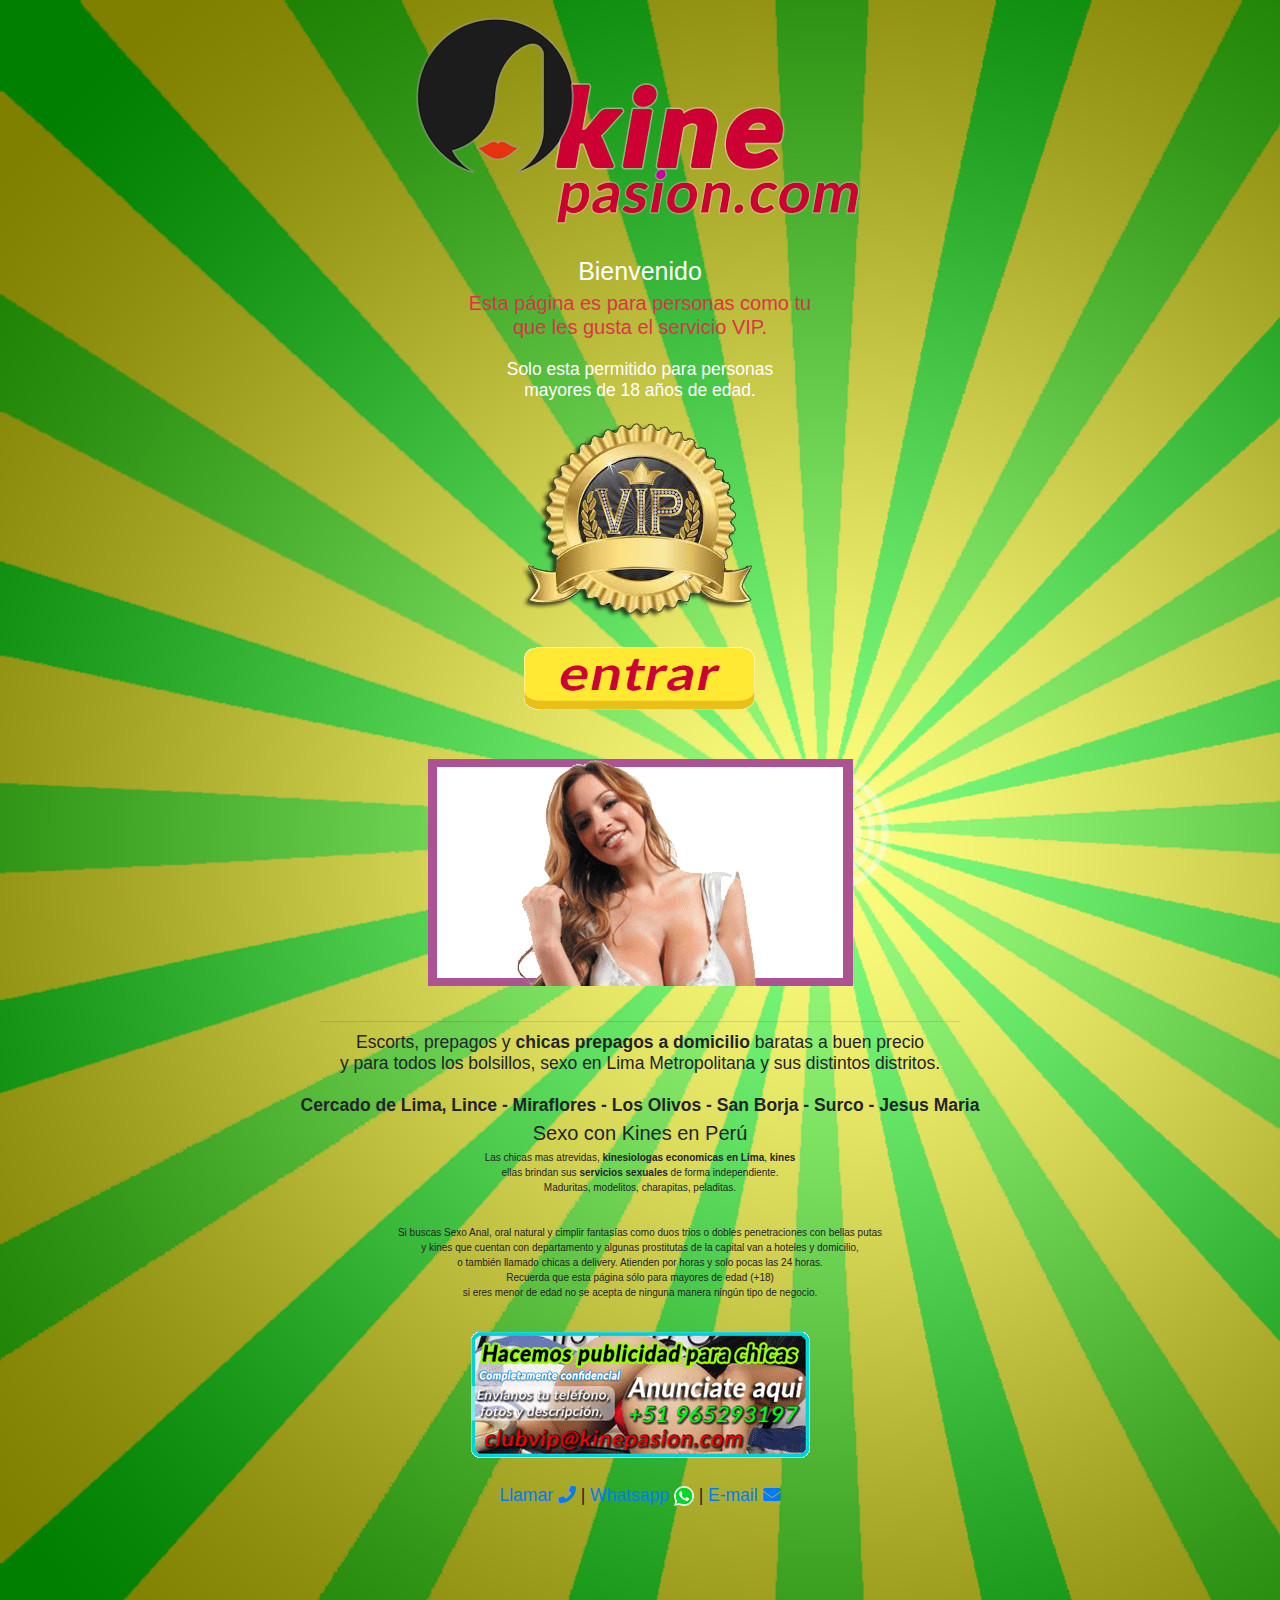
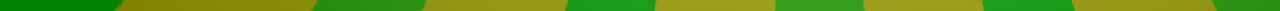
==== commit edbbcf16: "Testeando los ssh" ====
--- a/index.html
+++ b/index.html
@@ -33,8 +33,7 @@
 
 <body bgcolor="#00CCCC" leftmargin="0" topmargin="0" marginwidth="0" marginheight="0">
 <div align="center">
-<img src="resources/img/Logo-Kinepasion_com-Anim500px.png" 
-srcset="resources/img/Logo-Kinepasion_com-Anim500px.png 1200w" width="auto"/>
+<img src="resources/img/Logo-Kinepasion_com-Anim500px.png"/>
 <p>&nbsp;</p>
 
 
@@ -53,7 +52,7 @@
    <h2> Esta página es para personas como tu <br> que les gusta el servicio VIP.</h2><br>
    </div>
    <div>
-  <h3 class="text-white">Solo esta parmitido para personas <br> mayores de 18 años de edad.</h3></div>
+  <h3 class="text-white">Solo esta permitido para personas <br> mayores de 18 años de edad.</h3></div>
 
 </div></p>
   <p><a href="directorio.html"><img src="resources/img/vip.png" /></a></p>
@@ -101,7 +100,7 @@
           
       </h3>
       <p>&nbsp;</p>
-      <i class="" aria-hidden="true"></i>
+     
       <p>&nbsp;</p> 
       </div>
   </div>
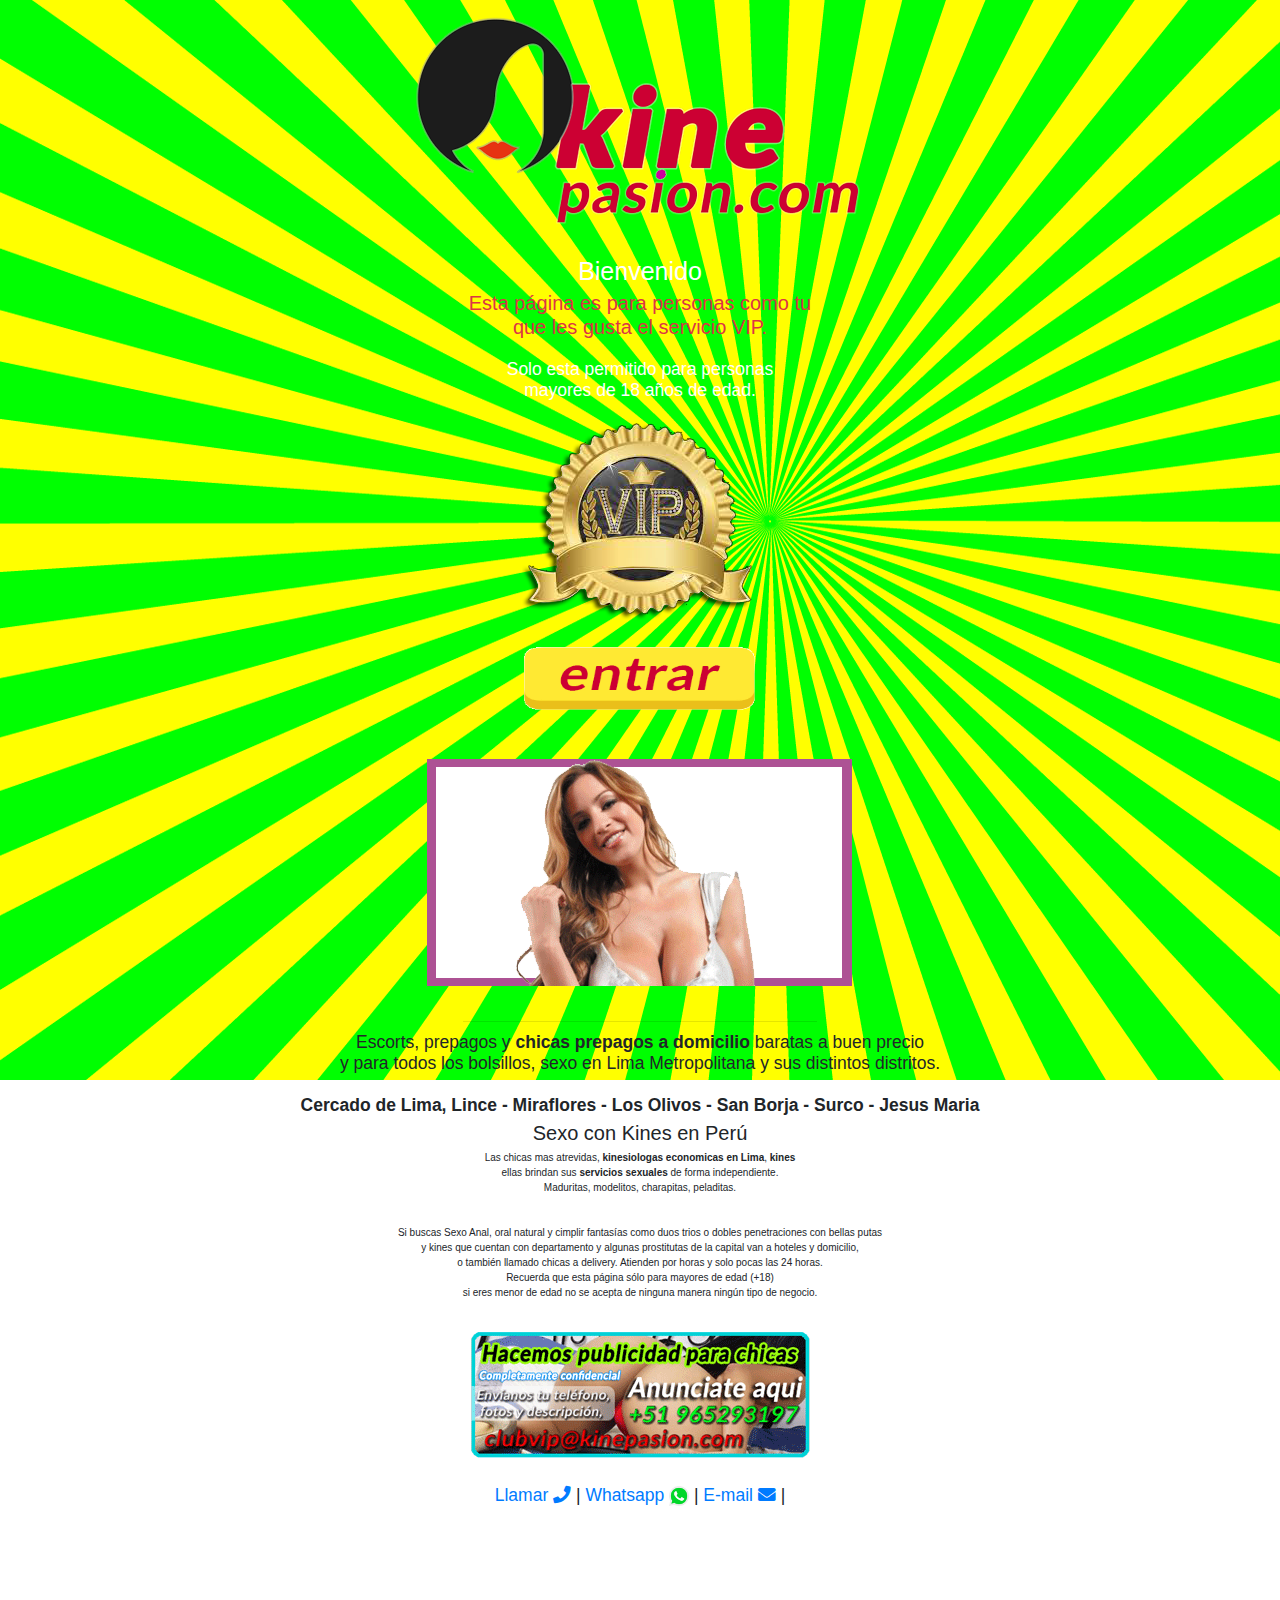
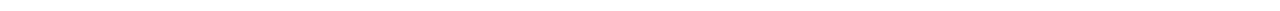
==== commit 0bdc434b: "Old 2019" ====
--- a/index.html
+++ b/index.html
@@ -4,7 +4,7 @@
   <link rel="stylesheet" href="https://maxcdn.bootstrapcdn.com/bootstrap/3.4.0/css/bootstrap.min.css">
 <style type="text/css">
 body {
-	background-image: url(resources/img/BGYellow.png);
+	background-image: url(resources/img/BGVector1920x1080pxEditado.png);
 	background-repeat: no-repeat;
 	background-color: #297B77;
 	margin-left: 0px;
@@ -32,86 +32,94 @@
 
 
 <body bgcolor="#00CCCC" leftmargin="0" topmargin="0" marginwidth="0" marginheight="0">
-<div align="center">
-<img src="resources/img/Logo-Kinepasion_com-Anim500px.png"/>
-<p>&nbsp;</p>
 
 
+    <div align="center">
+  <table style="table-layout: auto" align="center"><th><td>
 
-    <picture>
-        <source media="(min-width: 1200px)" src="resources/img/BannerAnimPortada.gif">
-        <source media="(min-width: 450px)" src="resources/img/BannerAnimPortada.gif">
-        <source src="resources/img/BannerAnimPortadaMobile250px.gif">
-      </picture>
-      
+      <div align="center">
+          <img src="resources/img/Logo-Kinepasion_com-Anim500px.png"/>
+          <p>&nbsp;</p>
+        
+        
+        
+              <picture>
+                  <source media="(min-width: 1200px)" src="resources/img/BannerAnimPortada.gif">
+                  <source media="(min-width: 450px)" src="resources/img/BannerAnimPortada.gif">
+                  <source src="resources/img/BannerAnimPortadaMobile250px.gif">
+                </picture>
+                
+        
+            <p><div  class="container text-white">
+            <h1>Bienvenido</h1>
+            <div class="text-danger">
+              
+            <h2> Esta página es para personas como tu <br> que les gusta el servicio VIP.</h2><br>
+            </div>
+            <div>
+            <h3 class="text-white">Solo esta permitido para personas <br> mayores de 18 años de edad.</h3></div>
+        
+          </div></p>
+            <p><a href="directorio.html"><img src="resources/img/vip.png" /></a></p>
+            <p><a href="directorio.html"><img src="resources/img/BotonEnter.gif" width="250" height="80" alt="Mayor de edad" /></a></p>
+            <br>&nbsp;  
+            <p><img src="resources/img/BannerAnimPortada.gif" srcset="resources/img/BannerAnimPortada.gif 2x" class="class="img-thumbnail" alt="kinepasion">
+            </p>
+          </div>
+          <p>&nbsp;</p>
+          <hr width="50%">
+            
+          <div class="container">
+              <div class="text-center text-black">
+                <h3>
+                    Escorts, prepagos y <strong>chicas prepagos a domicilio</strong> baratas a buen precio <br> y para todos los bolsillos, sexo en Lima Metropolitana y sus distintos distritos. <br />
+                        <br> <strong>Cercado de Lima, Lince - Miraflores - Los Olivos - San Borja - Surco - Jesus Maria </strong>
+                    <h2>Sexo con Kines en Perú</h2>
+                    Las chicas mas atrevidas,<strong> kinesiologas economicas en Lima</strong>, <strong>kines</strong><br>ellas brindan sus <strong>servicios sexuales</strong> de forma independiente.
+                          <br>  Maduritas, modelitos, charapitas, peladitas.<br />
+                    <br><br> Si buscas Sexo Anal, oral natural y cimplir fantasías como duos trios o dobles penetraciones  con bellas putas <br> y 
+                    kines que cuentan con departamento y algunas prostitutas de la capital  van a hoteles y domicilio, <br>
+                    o también llamado chicas a delivery. Atienden por horas y solo  pocas las 24 horas.  
+                    <br> Recuerda que esta página sólo para mayores de edad (+18) <br> si eres menor de edad no se acepta de ninguna manera ningún tipo de negocio.
+                  </h3>
+              </div>
+          </div>
+        
+          <p>&nbsp;</p>
+        
+          <div style="text-align: center">
+          <img src="resources/img/BannerAnunciateAqui.gif" alt="Publicidad para chicas kines" style="text-align: center">
+          <p>&nbsp;</p>
+        
+                <div class="text-center text-black"> 
+                  <h3>
+                
+                    <a href="tel:+51965293197" class="text-black">Llamar   <i class="fas fa-phone    "></i></a>  | 
+        
+                    <a target="_blank"
+                    href="https://api.whatsapp.com/send?phone=51947027814&amp;text=Estoy%2C%20interesada%20en%20afiliarme%20a%20Kinepasion.com%20y%20anunciar%20mis%20fotos%20en%20su%20pagina.">
+                    Whatsapp <img class="ico" alt="" src="resources/img/whatsapp.png" width="20px" height="20px" ></a>   | 
+                  
+                  <a href="mailto:kinepasion@gmail.com">E-mail</a>         
+                  
+                  <a href="mailto:kinepasion@gmail.com"><i class="fa fa-envelope"></i></a> | 
+                  
+                </h3>
+                <p>&nbsp;</p>
+              
+                <p>&nbsp;</p> 
+                </div>
+            </div>
+          </div>  
+          
+          </div>
+        
+          <p>&nbsp;</p>
+          <p>&nbsp;</p>
+          </div>
 
-  <p><div  class="container text-white">
-   <h1>Bienvenido</h1>
-   <div class="text-danger">
-     
-   <h2> Esta página es para personas como tu <br> que les gusta el servicio VIP.</h2><br>
-   </div>
-   <div>
-  <h3 class="text-white">Solo esta permitido para personas <br> mayores de 18 años de edad.</h3></div>
-
-</div></p>
-  <p><a href="directorio.html"><img src="resources/img/vip.png" /></a></p>
-  <p><a href="directorio.html"><img src="resources/img/BotonEnter.gif" width="250" height="80" alt="Mayor de edad" /></a></p>
-  <br>&nbsp;  
-  <p><img src="resources/img/BannerAnimPortada.gif" srcset="resources/img/BannerAnimPortada.gif 2x" class="class="img-thumbnail" alt="kinepasion">
-  </p>
+  </td></th></table>
 </div>
-<p>&nbsp;</p>
-<hr width="50%">
-  
-<div class="container">
-    <div class="text-center text-black">
-      <h3>
-          Escorts, prepagos y <strong>chicas prepagos a domicilio</strong> baratas a buen precio <br> y para todos los bolsillos, sexo en Lima Metropolitana y sus distintos distritos. <br />
-              <br> <strong>Cercado de Lima, Lince - Miraflores - Los Olivos - San Borja - Surco - Jesus Maria </strong>
-          <h2>Sexo con Kines en Perú</h2>
-          Las chicas mas atrevidas,<strong> kinesiologas economicas en Lima</strong>, <strong>kines</strong><br>ellas brindan sus <strong>servicios sexuales</strong> de forma independiente.
-                <br>  Maduritas, modelitos, charapitas, peladitas.<br />
-          <br><br> Si buscas Sexo Anal, oral natural y cimplir fantasías como duos trios o dobles penetraciones  con bellas putas <br> y 
-          kines que cuentan con departamento y algunas prostitutas de la capital  van a hoteles y domicilio, <br>
-          o también llamado chicas a delivery. Atienden por horas y solo  pocas las 24 horas.  
-          <br> Recuerda que esta página sólo para mayores de edad (+18) <br> si eres menor de edad no se acepta de ninguna manera ningún tipo de negocio.
-        </h3>
-    </div>
-</div>
-
-<p>&nbsp;</p>
-
-<div style="text-align: center">
-<img src="resources/img/BannerAnunciateAqui.gif" alt="Publicidad para chicas kines" style="text-align: center">
-<p>&nbsp;</p>
-
-      <div class="text-center text-black"> 
-        <h3>
-       
-          <a href="tel:+51965293197" class="text-black">Llamar   <i class="fas fa-phone    "></i></a>  | 
-
-        <a onclick="fbq('track', 'ViewContent', { content_ids: 'Estoy interesada en afiliarme al club vip Kinepasion.com'}); gtag('event', 'click', { 'event_category': 'boton','event_label': 'whatsapp'});" href="https://api.whatsapp.com/send?phone=51965293197" target="_blank">
-          Whatsapp <img class="ico" alt="" src="resources/img/whatsapp.png" width="20px" height="20px" ></a>   | 
-        
-        <a href="mailto:kinepasion@gmail.com">E-mail</a>         
-        
-        <a href="mailto:kinepasion@gmail.com"><i class="fa fa-envelope"></i></a>
-          
-      </h3>
-      <p>&nbsp;</p>
-     
-      <p>&nbsp;</p> 
-      </div>
-  </div>
-</div>  
- 
-</div>
-
-<p>&nbsp;</p>
-<p>&nbsp;</p>
-</div>
-
 <script src="https://code.jquery.com/jquery-3.3.1.slim.min.js" integrity="sha384-q8i/X+965DzO0rT7abK41JStQIAqVgRVzpbzo5smXKp4YfRvH+8abtTE1Pi6jizo" crossorigin="anonymous"></script>
 <script src="https://cdnjs.cloudflare.com/ajax/libs/popper.js/1.14.7/umd/popper.min.js" integrity="sha384-UO2eT0CpHqdSJQ6hJty5KVphtPhzWj9WO1clHTMGa3JDZwrnQq4sF86dIHNDz0W1" crossorigin="anonymous"></script>
 <script src="https://stackpath.bootstrapcdn.com/bootstrap/4.3.1/js/bootstrap.min.js" integrity="sha384-JjSmVgyd0p3pXB1rRibZUAYoIIy6OrQ6VrjIEaFf/nJGzIxFDsf4x0xIM+B07jRM" crossorigin="anonymous"></script>
